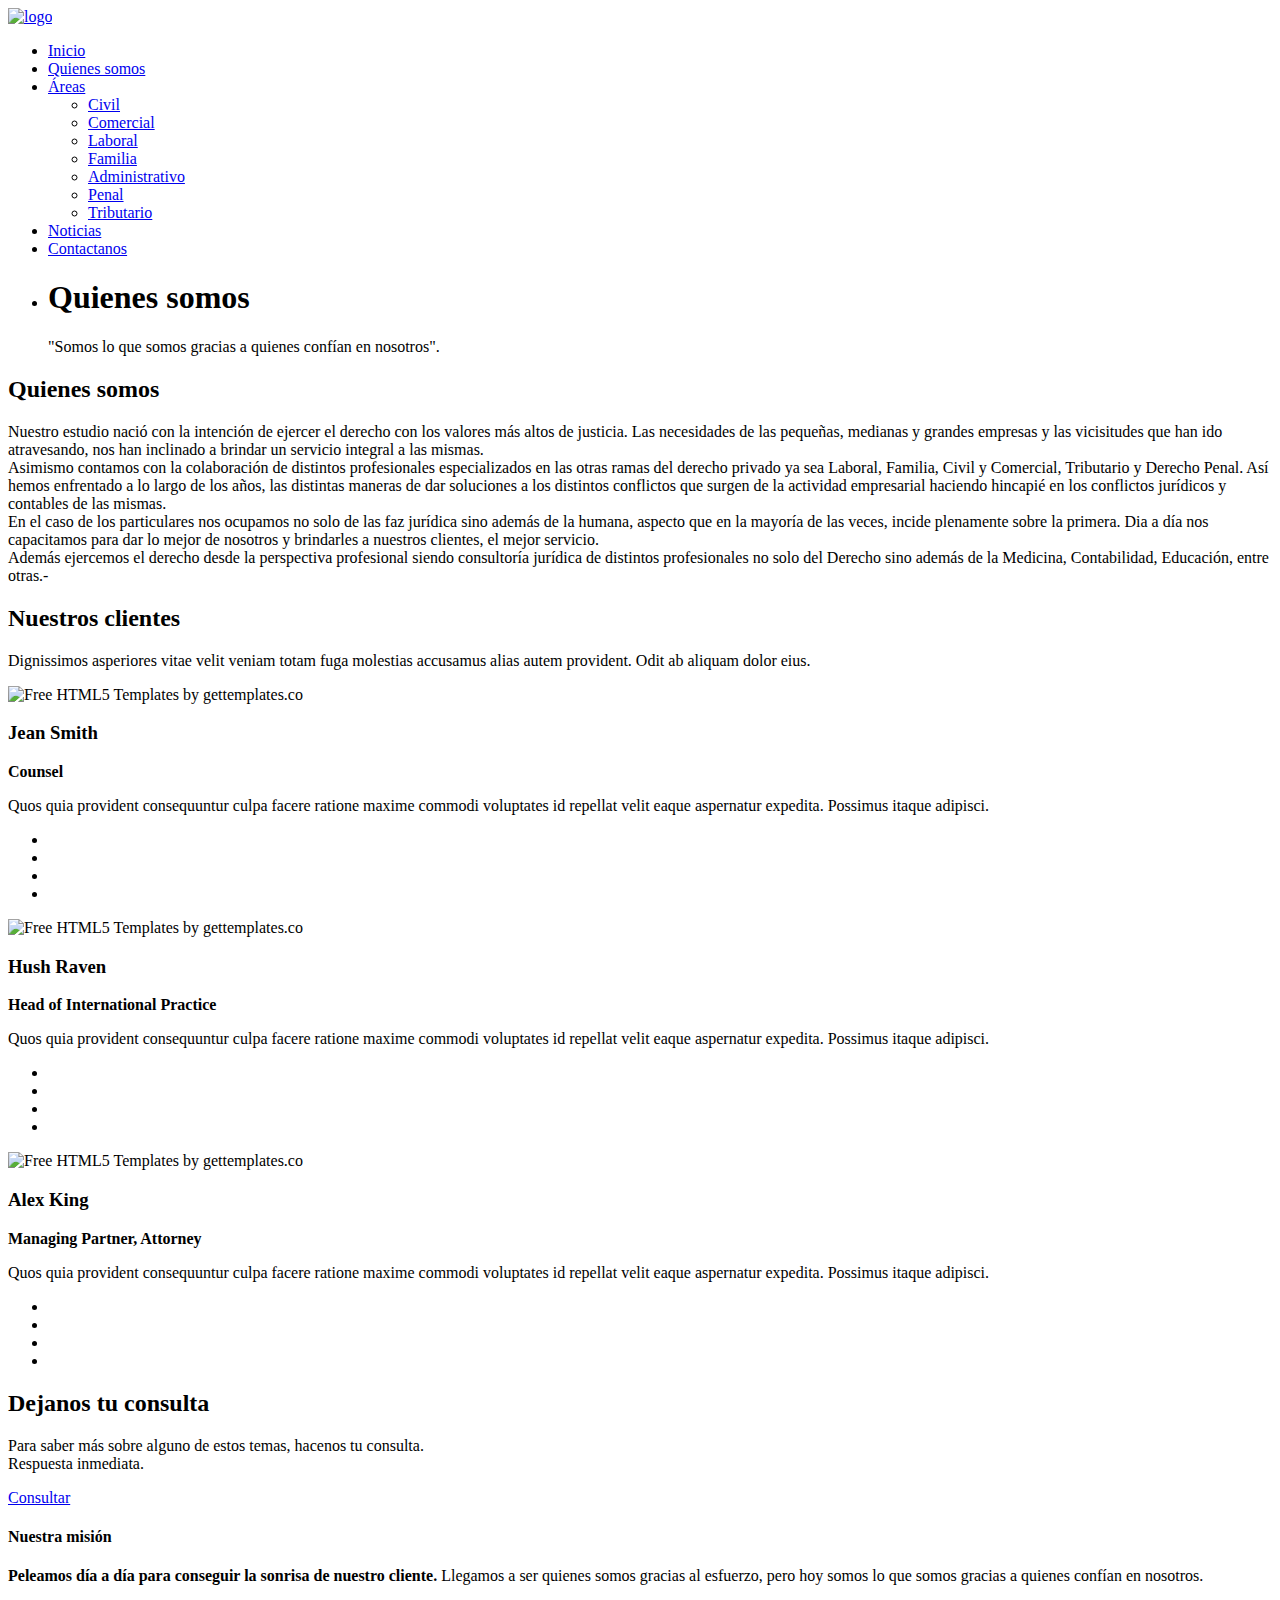
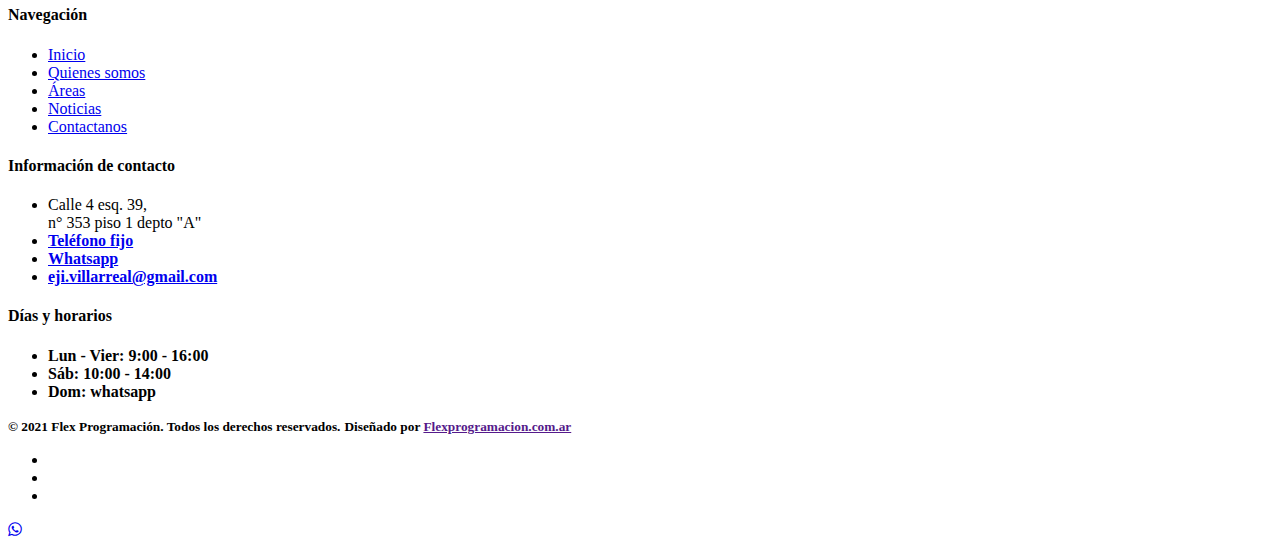
==== about.html @ 109a8a4a "Add files via upload" ====
<!DOCTYPE HTML>
<html lang="es">
	<head>
	<meta charset="utf-8">
	<meta http-equiv="X-UA-Compatible" content="IE=edge">
	<link rel="icon" href="images\logo.jpg" type="image/jpg">
	<title>EJI Villarreal</title>
	<meta name="viewport" content="width=device-width, initial-scale=1">
	<meta name="description" content="Estudio Jurídico Integral Villarreal" />
	<meta name="keywords" content="estudio, jurídico, integral, abogacía, justicia, derecho" />
	<meta property="og:image:secure_url" itemprop="image" content="https://gnfreytes.github.io/ejivillarreal/images/logo.jpg">
	<meta name="author" content="Gustavo-Freytes" />

	<!--
	//////////////////////////////////////////////////////

	FREE HTML5 TEMPLATE
	DESIGNED & DEVELOPED by FreeHTML5.co

	Website: 		http://freehtml5.co/
	Email: 			info@freehtml5.co
	Twitter: 		http://twitter.com/fh5co
	Facebook: 		https://www.facebook.com/fh5co

	//////////////////////////////////////////////////////
	 -->

  	<!-- Facebook and Twitter integration -->
	<meta property="og:title" content=""/>
	<meta property="og:image" content=""/>
	<meta property="og:url" content=""/>
	<meta property="og:site_name" content=""/>
	<meta property="og:description" content=""/>
	<meta name="twitter:title" content="" />
	<meta name="twitter:image" content="" />
	<meta name="twitter:url" content="" />
	<meta name="twitter:card" content="" />

	<link href="https://fonts.googleapis.com/css?family=Work+Sans:300,400,500,700,800" rel="stylesheet">

	<!-- Animate.css -->
	<link rel="stylesheet" href="css/animate.css">
	<!-- Icomoon Icon Fonts-->
	<link rel="stylesheet" href="css/icomoon/style.css">
	<!-- Bootstrap  -->
	<link rel="stylesheet" href="css/bootstrap.css">

	<!-- Magnific Popup -->
	<link rel="stylesheet" href="css/magnific-popup.css">

	<!-- Owl Carousel  -->
	<link rel="stylesheet" href="css/owl.carousel.min.css">
	<link rel="stylesheet" href="css/owl.theme.default.min.css">
	<!-- Flexslider  -->
	<link rel="stylesheet" href="css/flexslider.css">

	<!-- Theme style  -->
	<link rel="stylesheet" href="css/style.css">
	<!-- whatsapp Chat -->
	<link rel="stylesheet" href="https://maxcdn.bootstrapcdn.com/font-awesome/4.5.0/css/font-awesome.min.css">

	<!-- Modernizr JS -->
	<script src="js/modernizr-2.6.2.min.js"></script>
	<!-- FOR IE9 below -->
	<!--[if lt IE 9]>
	<script src="js/respond.min.js"></script>
	<![endif]-->
	</head>
	<body>

	<div class="fh5co-loader"></div>
<!--Inicio NAV -->
	<div id="page">
	<nav class="fh5co-nav" role="navigation">
		<div class="top-menu fixed-top">
			<div class="container">
				<div class="row">
					<div class="col-xs-2">
						<div id="fh5co-logo">
							<a href="index.html"><img src="images/logogif.gif" alt="logo" width="100" height="38" class="d-inline-block algin-middle"></a>
						</div>
					</div>
					<div class="col-xs-10 text-right menu-1">
						<ul>
							<li><a href="index.html">Inicio</a></li>
							<li class="active"><a href="about.html">Quienes somos</a></li>
							<li class="has-dropdown">
								<a href="practice.html">Áreas</a>
								<ul class="dropdown">
									<li><a href="#">Civil</a></li>
									<li><a href="#">Comercial</a></li>
									<li><a href="#">Laboral</a></li>
									<li><a href="#">Familia</a></li>
									<li><a href="#">Administrativo</a></li>
									<li><a href="#">Penal</a></li>
									<li><a href="#">Tributario</a></li>
								</ul>
							</li>
							<li><a href="blog.html">Noticias</a></li>
							<li><a href="contact.html">Contactanos</a></li>
						</ul>
					</div>
				</div>
			 </div>
		 </div>
	 </nav>
<!--Fin NAV -->

<!--Inicio FOTO -->
	<aside id="fh5co-hero" class="js-fullheight">
		<div class="flexslider js-fullheight">
			<ul class="slides">
		   	<li style="background-image: url(images/image10.jpg);">
		   		<div class="overlay-gradient"></div>
		   		<div class="container">
		   			<div class="col-md-10 col-md-offset-1 text-center js-fullheight slider-text">
		   				<div class="slider-text-inner desc">
		   					<h1 class="heading-section">Quienes somos</h1>
		   					<p class="fh5co-lead">"Somos lo que somos gracias a quienes confían en nosotros".</a></p>
		   				</div>
		   			</div>
		   		</div>
		   	</li>
		  	</ul>
	  	</div>
	</aside>
<!--Fin FOTO -->

<!--Inicio QUIENES SOMOS -->
	<div id="fh5co-content">
		<div class="video fh5co-video" style="background-image: url(images/recepcion2.jpg);">
			<div class="overlay"></div>
		</div>
		<div class="choose animate-box">
			<div class="fh5co-heading">
				<h2>Quienes somos</h2>
				<p>Nuestro estudio nació con la intención de ejercer el derecho con los valores más altos de justicia.
					 Las necesidades de las pequeñas, medianas y grandes empresas y las vicisitudes que han ido atravesando,
					 nos han inclinado a brindar un servicio integral a las mismas.<br> Asimismo contamos con la colaboración de
					 distintos profesionales especializados en las otras ramas del derecho privado ya sea Laboral, Familia,
					 Civil y Comercial, Tributario y Derecho Penal. Así hemos enfrentado a lo largo de los años,
					 las distintas maneras de dar soluciones a los distintos conflictos que surgen de la actividad empresarial
					 haciendo hincapié en los conflictos jurídicos y contables de las mismas.<br> En el caso de los particulares
					 nos ocupamos no solo de las faz jurídica sino además de la humana, aspecto que en la mayoría de las veces,
					 incide plenamente sobre la primera. Dia a día nos capacitamos para dar lo mejor de nosotros y brindarles
					 a nuestros clientes, el mejor servicio.<br> Además ejercemos el derecho desde la perspectiva profesional
					 siendo consultoría jurídica de distintos profesionales no solo del Derecho sino además de la Medicina,
					 Contabilidad, Educación, entre otras.-</p>
			</div>
		</div>
	</div>
<!--Fin QUIENES SOMOS -->

<!--Inicio NUESTROS CLIENTES -->
	<div id="fh5co-about" class="fh5co-bg-section">
		<div class="container">
			<div class="row animate-box">
				<div class="col-md-8 col-md-offset-2 text-center fh5co-heading">
					<h2>Nuestros clientes</h2>
					<p>Dignissimos asperiores vitae velit veniam totam fuga molestias accusamus alias autem provident. Odit ab aliquam dolor eius.</p>
				</div>
			</div>
			<div class="row">
				<div class="col-md-4 col-sm-4 text-center animate-box" data-animate-effect="fadeIn">
					<div class="fh5co-staff">
						<img src="images/user-2.jpg" alt="Free HTML5 Templates by gettemplates.co">
						<h3>Jean Smith</h3>
						<strong class="role">Counsel</strong>
						<p>Quos quia provident consequuntur culpa facere ratione maxime commodi voluptates id repellat velit eaque aspernatur expedita. Possimus itaque adipisci.</p>
						<ul class="fh5co-social-icons">
							<li><a href="#"><i class="icon-facebook"></i></a></li>
							<li><a href="#"><i class="icon-twitter"></i></a></li>
							<li><a href="#"><i class="icon-dribbble"></i></a></li>
							<li><a href="#"><i class="icon-github"></i></a></li>
						</ul>
					</div>
				</div>
				<div class="col-md-4 col-sm-4 text-center animate-box" data-animate-effect="fadeIn">
					<div class="fh5co-staff">
						<img src="images/user-2.jpg" alt="Free HTML5 Templates by gettemplates.co">
						<h3>Hush Raven</h3>
						<strong class="role">Head of International Practice</strong>
						<p>Quos quia provident consequuntur culpa facere ratione maxime commodi voluptates id repellat velit eaque aspernatur expedita. Possimus itaque adipisci.</p>
						<ul class="fh5co-social-icons">
							<li><a href="#"><i class="icon-facebook"></i></a></li>
							<li><a href="#"><i class="icon-twitter"></i></a></li>
							<li><a href="#"><i class="icon-dribbble"></i></a></li>
							<li><a href="#"><i class="icon-github"></i></a></li>
						</ul>
					</div>
				</div>
				<div class="col-md-4 col-sm-4 text-center animate-box" data-animate-effect="fadeIn">
					<div class="fh5co-staff">
						<img src="images/user-2.jpg" alt="Free HTML5 Templates by gettemplates.co">
						<h3>Alex King</h3>
						<strong class="role">Managing Partner, Attorney</strong>
						<p>Quos quia provident consequuntur culpa facere ratione maxime commodi voluptates id repellat velit eaque aspernatur expedita. Possimus itaque adipisci.</p>
						<ul class="fh5co-social-icons">
							<li><a href="#"><i class="icon-facebook"></i></a></li>
							<li><a href="#"><i class="icon-twitter"></i></a></li>
							<li><a href="#"><i class="icon-dribbble"></i></a></li>
							<li><a href="#"><i class="icon-github"></i></a></li>
						</ul>
					</div>
				</div>
			</div>
		</div>
	</div>

<!-- Inicio Consulta -->
		<div id="fh5co-started" style="background-image:url(images\recepcion2.jpg);">
			<div class="overlay"></div>
			<div class="container">
				<div class="row animate-box">
					<div class="col-md-8 col-md-offset-2 text-center fh5co-heading">
						<h2>Dejanos tu consulta</h2>
						<p>Para saber más sobre alguno de estos temas, hacenos tu consulta.<br>Respuesta inmediata.</p>
					</div>
				</div>
				<div class="row animate-box">
					<div class="col-md-8 col-md-offset-2 text-center">
						<p><a href="contact.html" class="btn btn-default btn-lg">Consultar</a></p>
					</div>
				</div>
			</div>
		</div>
<!-- Fin Consulta -->

	<!-- Inicio FOOTER -->
		<footer id="fh5co-footer" role="contentinfo">
			<div class="container">
				<div class="row row-pb-md">
					<div class="col-md-3 fh5co-widget">
						<h4>Nuestra misión</h4>
						<p><b>Peleamos día a día para conseguir la sonrisa de nuestro cliente.</b> Llegamos a ser quienes somos gracias al
							 esfuerzo, pero hoy somos lo que somos gracias a quienes confían en nosotros.</p>
					</div>
					<div class="col-md-3 col-md-push-1">
						<h4>Navegación</h4>
						<ul class="fh5co-footer-links">
							<li><a href="index.html">Inicio</a></li>
							<li><a href="about.html">Quienes somos</a>
							<li><a href="practice.html">Áreas</a></li>
							<li><a href="blog.html">Noticias</a></li>
							<li><a href="contact.html">Contactanos</a></li>
						</ul>
					</div>

					<div class="col-md-3 col-md-push-1">
						<h4>Información de contacto</h4>
						<ul class="fh5co-footer-links">
							<li>Calle 4 esq. 39, <br> n° 353 piso 1 depto "A"</li>
							<li><a href="tel://2214212313"><b>Teléfono fijo</a></li>
							<li><a href="https://api.whatsapp.com/send?phone=+5492214887107"><b>Whatsapp</a></li>
							<li><a href="mailto:eji.villarreal@gmail.com">eji.villarreal@gmail.com</a></li>
						</ul>
					</div>

					<div class="col-md-3 col-md-push-1">
						<h4>Días y horarios</h4>
						<ul class="fh5co-footer-links">
							<li>Lun - Vier: 9:00 - 16:00</li>
							<li>Sáb: 10:00 - 14:00</li>
							<li>Dom: whatsapp</li>
						</ul>
					</div>

				</div>

				<div class="row copyright">
					<div class="col-md-12 text-center">
						<p>
							<small class="block">&copy; 2021 Flex Programación. Todos los derechos reservados.</small>
							<small class="block">Diseñado por <a href="" target="_blank">Flexprogramacion.com.ar</a></small>
						</p>
						<p>
							<ul class="fh5co-social-icons">
								<li><a href="#"><i class="icon-instagram"></i></a></li>
								<li><a href="#"><i class="icon-facebook"></i></a></li>
								<li><a href="#"><i class="icon-linkedin"></i></a></li>
							</ul>
						</p>
					</div>
				</div>

			</div>
		</footer>
	<!-- Fin FOOTER -->
	</div>

<!-- Inicio BOTONES -->
	<div class="gototop js-top">
		<a href="https://wa.me/5492214887107" class="whatsapp_float" target="_blank"> <i class="fa fa-whatsapp whatsapp-icon"></i></a>
	</div>
	<div class="gototop js-top">
		<a href="#" class="js-gotop"><i class="icon-arrow-up"></i></a>
	</div>
<!-- Fin BOTONES -->

	<!-- jQuery -->
	<script src="js/jquery.min.js"></script>
	<!-- jQuery Easing -->
	<script src="js/jquery.easing.1.3.js"></script>
	<!-- Bootstrap -->
	<script src="js/bootstrap.min.js"></script>
	<!-- Waypoints -->
	<script src="js/jquery.waypoints.min.js"></script>
	<!-- Stellar Parallax -->
	<script src="js/jquery.stellar.min.js"></script>
	<!-- Carousel -->
	<script src="js/owl.carousel.min.js"></script>
	<!-- Flexslider -->
	<script src="js/jquery.flexslider-min.js"></script>
	<!-- countTo -->
	<script src="js/jquery.countTo.js"></script>
	<!-- Magnific Popup -->
	<script src="js/jquery.magnific-popup.min.js"></script>
	<script src="js/magnific-popup-options.js"></script>
	<!-- Main -->
	<script src="js/main.js"></script>

	</body>
</html>
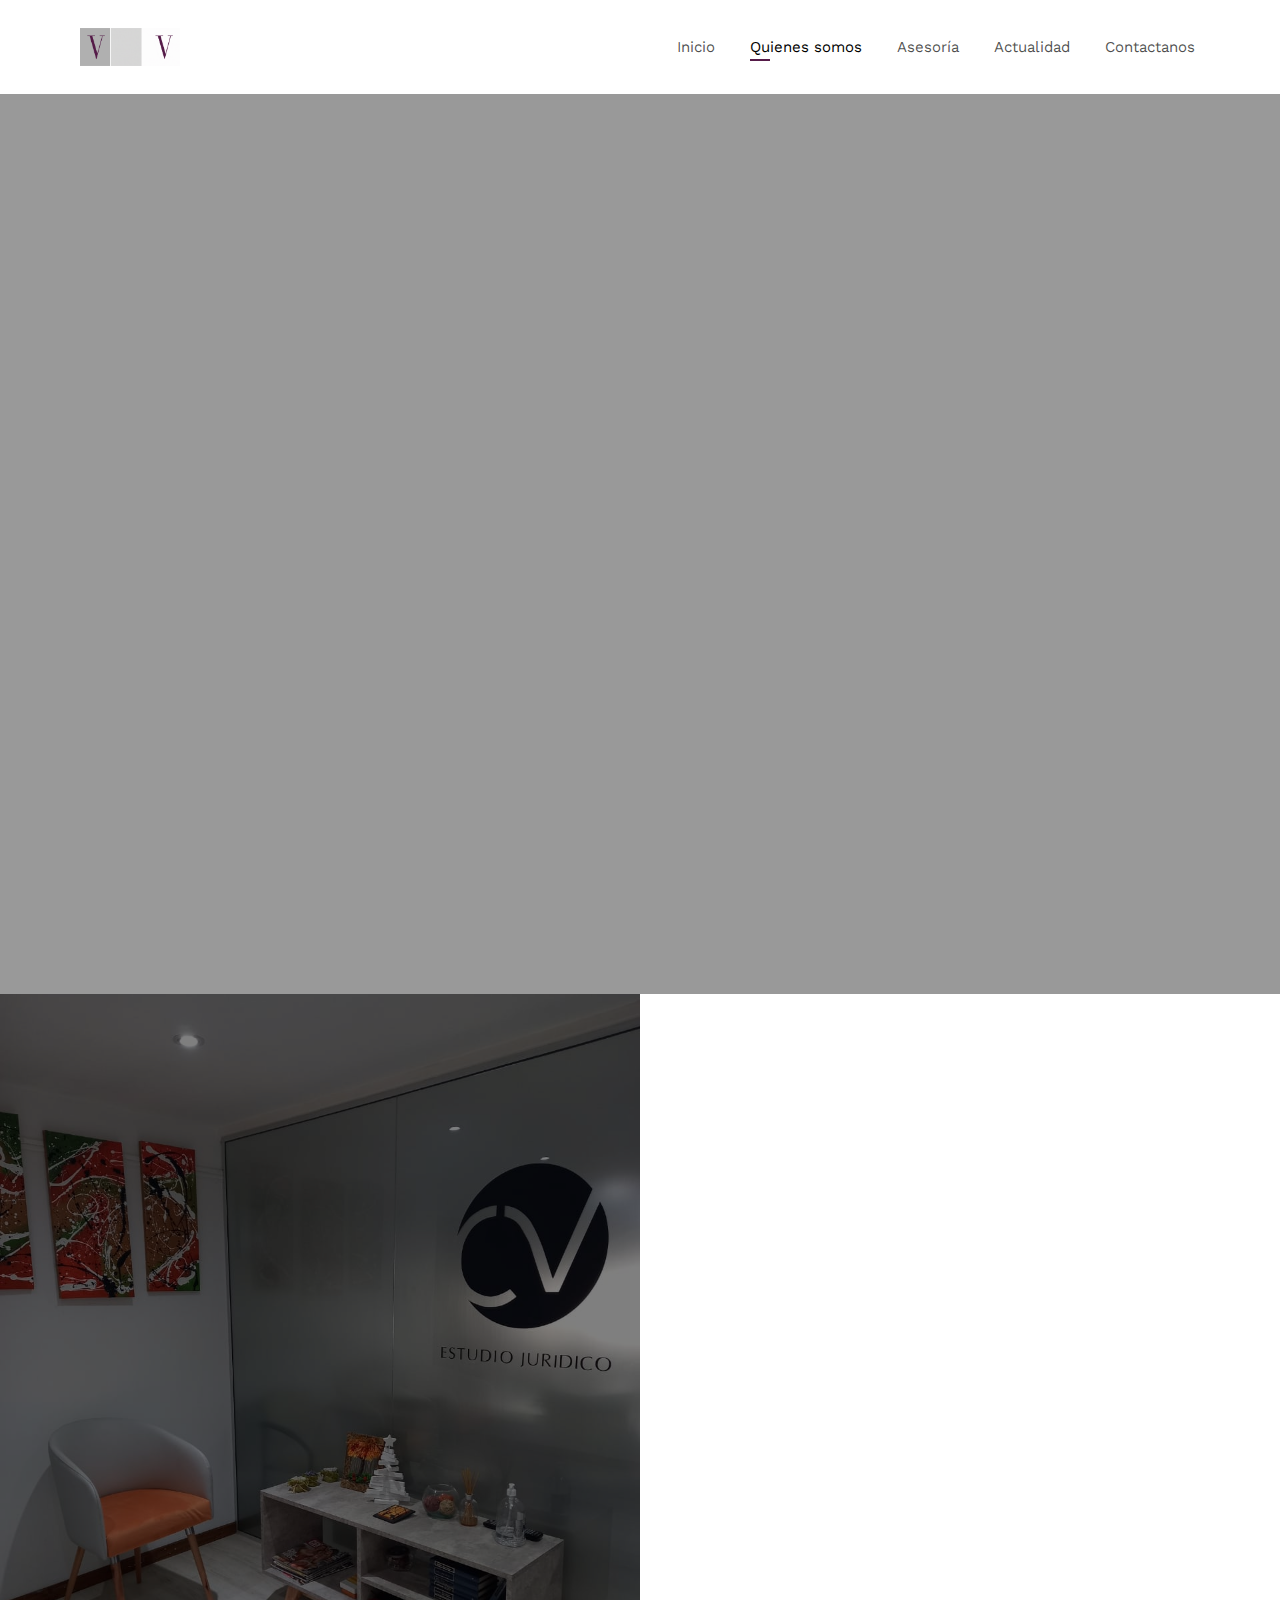
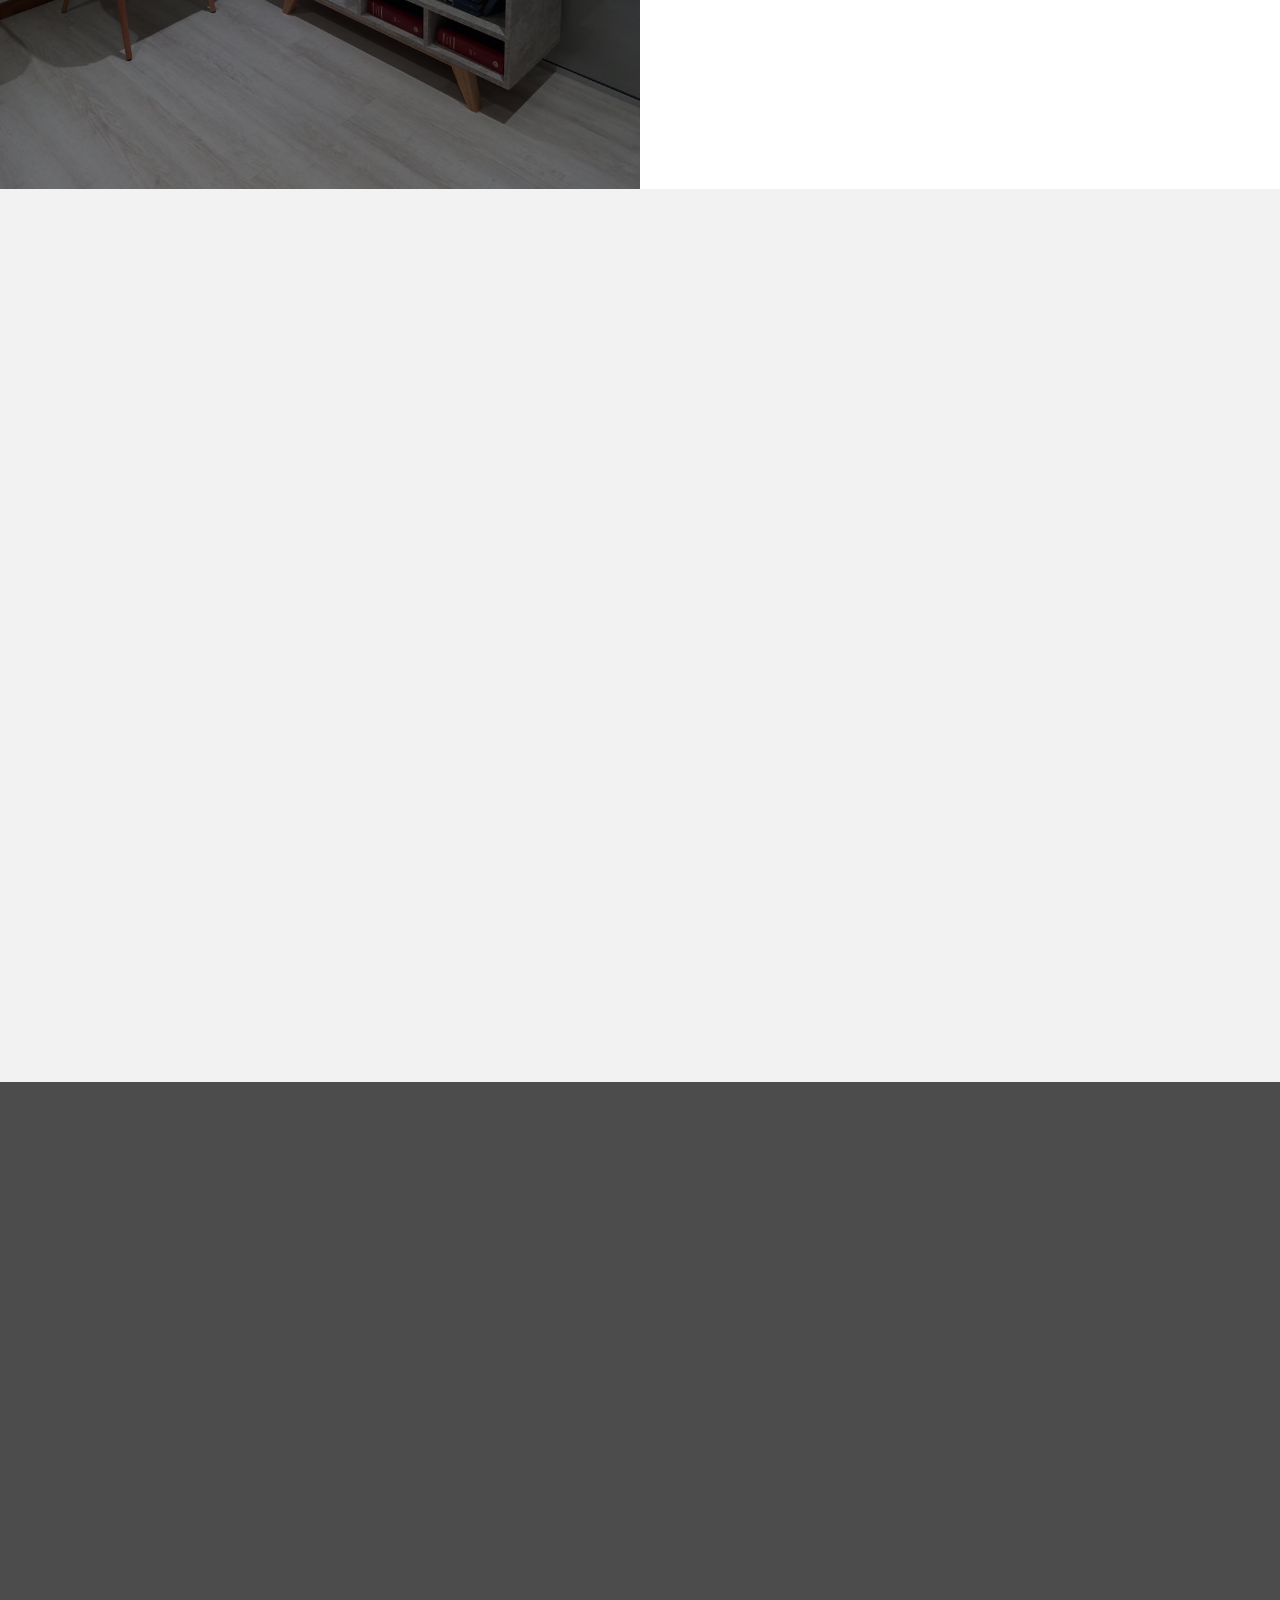
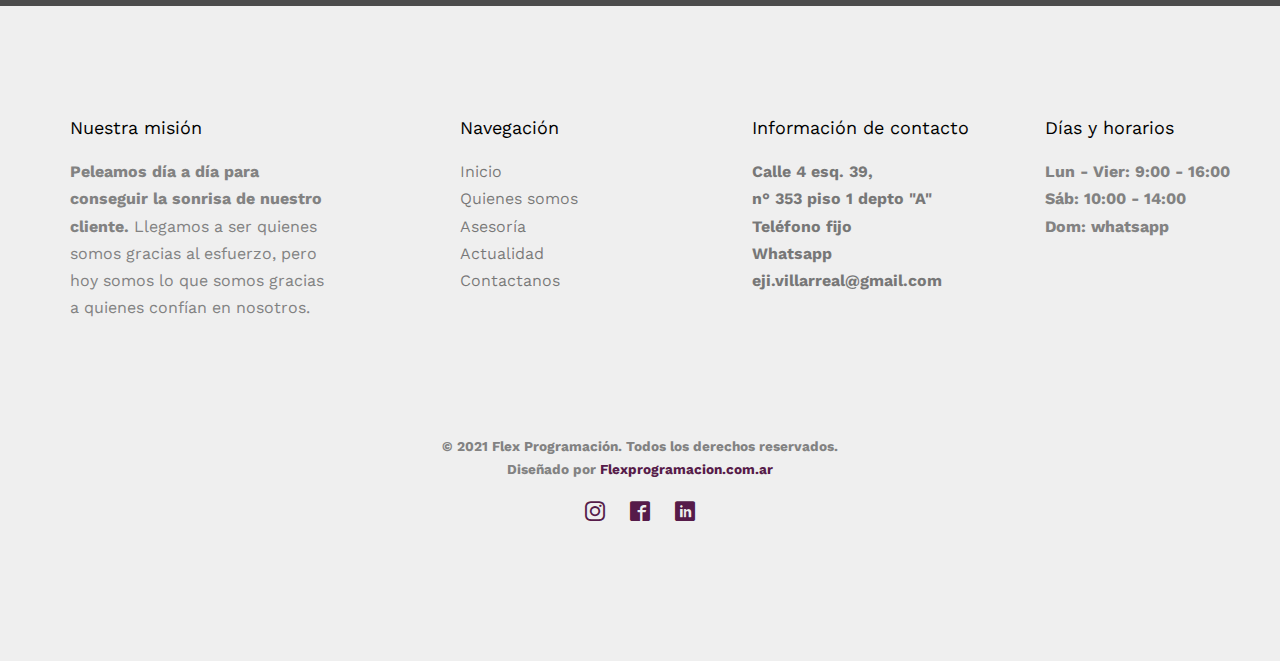
==== commit ba618958: "Add files via upload" ====
--- a/about.html
+++ b/about.html
@@ -7,23 +7,9 @@
 	<title>EJI Villarreal</title>
 	<meta name="viewport" content="width=device-width, initial-scale=1">
 	<meta name="description" content="Estudio Jurídico Integral Villarreal" />
-	<meta name="keywords" content="estudio, jurídico, integral, abogacía, justicia, derecho" />
+	<meta name="keywords" content="estudio, jurídico, integral, abogacia, justicia, derecho, juicio" />
 	<meta property="og:image:secure_url" itemprop="image" content="https://gnfreytes.github.io/ejivillarreal/images/logo.jpg">
 	<meta name="author" content="Gustavo-Freytes" />
-
-	<!--
-	//////////////////////////////////////////////////////
-
-	FREE HTML5 TEMPLATE
-	DESIGNED & DEVELOPED by FreeHTML5.co
-
-	Website: 		http://freehtml5.co/
-	Email: 			info@freehtml5.co
-	Twitter: 		http://twitter.com/fh5co
-	Facebook: 		https://www.facebook.com/fh5co
-
-	//////////////////////////////////////////////////////
-	 -->
 
   	<!-- Facebook and Twitter integration -->
 	<meta property="og:title" content=""/>
@@ -77,7 +63,7 @@
 				<div class="row">
 					<div class="col-xs-2">
 						<div id="fh5co-logo">
-							<a href="index.html"><img src="images/logogif.gif" alt="logo" width="100" height="38" class="d-inline-block algin-middle"></a>
+							<a href="index.html"><img src="images/logogif.gif" alt="estudio juridico integral villarreal" width="100" height="38" class="d-inline-block algin-middle"></a>
 						</div>
 					</div>
 					<div class="col-xs-10 text-right menu-1">
@@ -85,7 +71,7 @@
 							<li><a href="index.html">Inicio</a></li>
 							<li class="active"><a href="about.html">Quienes somos</a></li>
 							<li class="has-dropdown">
-								<a href="practice.html">Áreas</a>
+								<a href="practice.html">Asesoría</a>
 								<ul class="dropdown">
 									<li><a href="#">Civil</a></li>
 									<li><a href="#">Comercial</a></li>
@@ -96,7 +82,7 @@
 									<li><a href="#">Tributario</a></li>
 								</ul>
 							</li>
-							<li><a href="blog.html">Noticias</a></li>
+							<li><a href="blog.html">Actualidad</a></li>
 							<li><a href="contact.html">Contactanos</a></li>
 						</ul>
 					</div>
@@ -110,13 +96,13 @@
 	<aside id="fh5co-hero" class="js-fullheight">
 		<div class="flexslider js-fullheight">
 			<ul class="slides">
-		   	<li style="background-image: url(images/image10.jpg);">
+		   	<li style="background-image: url(images/logosecciones.gif);">
 		   		<div class="overlay-gradient"></div>
 		   		<div class="container">
 		   			<div class="col-md-10 col-md-offset-1 text-center js-fullheight slider-text">
 		   				<div class="slider-text-inner desc">
-		   					<h1 class="heading-section">Quienes somos</h1>
-		   					<p class="fh5co-lead">"Somos lo que somos gracias a quienes confían en nosotros".</a></p>
+		   					<h2 class="heading-section"><a>Quienes somos</a></h2>
+		   					<p class="fh5co-lead">"Somos lo que somos gracias a <a target="_blank"> quienes confían en nosotros".</a></p>
 		   				</div>
 		   			</div>
 		   		</div>
@@ -156,51 +142,35 @@
 		<div class="container">
 			<div class="row animate-box">
 				<div class="col-md-8 col-md-offset-2 text-center fh5co-heading">
-					<h2>Nuestros clientes</h2>
-					<p>Dignissimos asperiores vitae velit veniam totam fuga molestias accusamus alias autem provident. Odit ab aliquam dolor eius.</p>
+					<h2>Nuestra oficina</h2>
+					<p>Ubicada en la <a href="https://goo.gl/maps/TqxLj8jyQN9KVodB8"><b>calle 4 esq. 39, n° 353 piso 1 depto "A"</b></a>
+						 seguir con alguna descripcion basica del estudio.
+					</p>
 				</div>
 			</div>
 			<div class="row">
 				<div class="col-md-4 col-sm-4 text-center animate-box" data-animate-effect="fadeIn">
 					<div class="fh5co-staff">
-						<img src="images/user-2.jpg" alt="Free HTML5 Templates by gettemplates.co">
-						<h3>Jean Smith</h3>
+						<img src="images/image102.jpg" alt="recepcion estudio juridico integral derecho abogacia">
+						<h3>Recepción</h3>
 						<strong class="role">Counsel</strong>
 						<p>Quos quia provident consequuntur culpa facere ratione maxime commodi voluptates id repellat velit eaque aspernatur expedita. Possimus itaque adipisci.</p>
-						<ul class="fh5co-social-icons">
-							<li><a href="#"><i class="icon-facebook"></i></a></li>
-							<li><a href="#"><i class="icon-twitter"></i></a></li>
-							<li><a href="#"><i class="icon-dribbble"></i></a></li>
-							<li><a href="#"><i class="icon-github"></i></a></li>
-						</ul>
+					</div>
+				</div>
+				<div class="col-md-4 col-sm-4 text-center animate-box" data-animate-effect="fadeIn">
+					<div class="fh5co-staff">
+						<img src="images/image32.jpg" alt="Free HTML5 Templates by gettemplates.co">
+						<h3>Sala de reuniones</h3>
+						<strong class="role">Head of International Practice</strong>
+						<p>Quos quia provident consequuntur culpa facere ratione maxime commodi voluptates id repellat velit eaque aspernatur expedita. Possimus itaque adipisci.</p>
 					</div>
 				</div>
 				<div class="col-md-4 col-sm-4 text-center animate-box" data-animate-effect="fadeIn">
 					<div class="fh5co-staff">
 						<img src="images/user-2.jpg" alt="Free HTML5 Templates by gettemplates.co">
-						<h3>Hush Raven</h3>
-						<strong class="role">Head of International Practice</strong>
-						<p>Quos quia provident consequuntur culpa facere ratione maxime commodi voluptates id repellat velit eaque aspernatur expedita. Possimus itaque adipisci.</p>
-						<ul class="fh5co-social-icons">
-							<li><a href="#"><i class="icon-facebook"></i></a></li>
-							<li><a href="#"><i class="icon-twitter"></i></a></li>
-							<li><a href="#"><i class="icon-dribbble"></i></a></li>
-							<li><a href="#"><i class="icon-github"></i></a></li>
-						</ul>
-					</div>
-				</div>
-				<div class="col-md-4 col-sm-4 text-center animate-box" data-animate-effect="fadeIn">
-					<div class="fh5co-staff">
-						<img src="images/user-2.jpg" alt="Free HTML5 Templates by gettemplates.co">
-						<h3>Alex King</h3>
+						<h3>Despacho</h3>
 						<strong class="role">Managing Partner, Attorney</strong>
 						<p>Quos quia provident consequuntur culpa facere ratione maxime commodi voluptates id repellat velit eaque aspernatur expedita. Possimus itaque adipisci.</p>
-						<ul class="fh5co-social-icons">
-							<li><a href="#"><i class="icon-facebook"></i></a></li>
-							<li><a href="#"><i class="icon-twitter"></i></a></li>
-							<li><a href="#"><i class="icon-dribbble"></i></a></li>
-							<li><a href="#"><i class="icon-github"></i></a></li>
-						</ul>
 					</div>
 				</div>
 			</div>
@@ -226,66 +196,66 @@
 		</div>
 <!-- Fin Consulta -->
 
-	<!-- Inicio FOOTER -->
-		<footer id="fh5co-footer" role="contentinfo">
-			<div class="container">
-				<div class="row row-pb-md">
-					<div class="col-md-3 fh5co-widget">
-						<h4>Nuestra misión</h4>
-						<p><b>Peleamos día a día para conseguir la sonrisa de nuestro cliente.</b> Llegamos a ser quienes somos gracias al
-							 esfuerzo, pero hoy somos lo que somos gracias a quienes confían en nosotros.</p>
-					</div>
-					<div class="col-md-3 col-md-push-1">
-						<h4>Navegación</h4>
-						<ul class="fh5co-footer-links">
-							<li><a href="index.html">Inicio</a></li>
-							<li><a href="about.html">Quienes somos</a>
-							<li><a href="practice.html">Áreas</a></li>
-							<li><a href="blog.html">Noticias</a></li>
-							<li><a href="contact.html">Contactanos</a></li>
+<!-- Inicio FOOTER -->
+	<footer id="fh5co-footer" role="contentinfo">
+		<div class="container">
+			<div class="row row-pb-md">
+				<div class="col-md-3 fh5co-widget">
+					<h4>Nuestra misión</h4>
+					<p><b>Peleamos día a día para conseguir la sonrisa de nuestro cliente.</b> Llegamos a ser quienes somos gracias al
+						 esfuerzo, pero hoy somos lo que somos gracias a quienes confían en nosotros.</p>
+				</div>
+				<div class="col-md-3 col-md-push-1">
+					<h4>Navegación</h4>
+					<ul class="fh5co-footer-links">
+						<li><a href="#">Inicio</a></li>
+						<li><a href="about.html">Quienes somos</a>
+						<li><a href="practice.html">Asesoría</a></li>
+						<li><a href="blog.html">Actualidad</a></li>
+						<li><a href="contact.html">Contactanos</a></li>
+					</ul>
+				</div>
+
+				<div class="col-md-3 col-md-push-1">
+					<h4>Información de contacto</h4>
+					<ul class="fh5co-footer-links">
+						<li><a href="https://goo.gl/maps/TqxLj8jyQN9KVodB8"><b>Calle 4 esq. 39, <br> n° 353 piso 1 depto "A"</b></li>
+						<li><a href="tel://2214212313"><b>Teléfono fijo</a></li>
+						<li><a href="https://api.whatsapp.com/send?phone=+5492214887107"><b>Whatsapp</a></li>
+						<li><a href="mailto:eji.villarreal@gmail.com">eji.villarreal@gmail.com</a></li>
+					</ul>
+				</div>
+
+				<div class="col-md-3 col-md-push-1">
+					<h4>Días y horarios</h4>
+					<ul class="fh5co-footer-links">
+						<li>Lun - Vier: 9:00 - 16:00</li>
+						<li>Sáb: 10:00 - 14:00</li>
+						<li>Dom: whatsapp</li>
+					</ul>
+				</div>
+
+			</div>
+
+			<div class="row copyright">
+				<div class="col-md-12 text-center">
+					<p>
+						<small class="block">&copy; 2021 Flex Programación. Todos los derechos reservados.</small>
+						<small class="block">Diseñado por <a href="" target="_blank">Flexprogramacion.com.ar</a></small>
+					</p>
+					<p>
+						<ul class="fh5co-social-icons">
+							<li><a href="#"><i class="icon-instagram"></i></a></li>
+							<li><a href="#"><i class="icon-facebook2"></i></a></li>
+							<li><a href="#"><i class="icon-linkedin1"></i></a></li>
 						</ul>
-					</div>
-
-					<div class="col-md-3 col-md-push-1">
-						<h4>Información de contacto</h4>
-						<ul class="fh5co-footer-links">
-							<li>Calle 4 esq. 39, <br> n° 353 piso 1 depto "A"</li>
-							<li><a href="tel://2214212313"><b>Teléfono fijo</a></li>
-							<li><a href="https://api.whatsapp.com/send?phone=+5492214887107"><b>Whatsapp</a></li>
-							<li><a href="mailto:eji.villarreal@gmail.com">eji.villarreal@gmail.com</a></li>
-						</ul>
-					</div>
-
-					<div class="col-md-3 col-md-push-1">
-						<h4>Días y horarios</h4>
-						<ul class="fh5co-footer-links">
-							<li>Lun - Vier: 9:00 - 16:00</li>
-							<li>Sáb: 10:00 - 14:00</li>
-							<li>Dom: whatsapp</li>
-						</ul>
-					</div>
-
-				</div>
-
-				<div class="row copyright">
-					<div class="col-md-12 text-center">
-						<p>
-							<small class="block">&copy; 2021 Flex Programación. Todos los derechos reservados.</small>
-							<small class="block">Diseñado por <a href="" target="_blank">Flexprogramacion.com.ar</a></small>
-						</p>
-						<p>
-							<ul class="fh5co-social-icons">
-								<li><a href="#"><i class="icon-instagram"></i></a></li>
-								<li><a href="#"><i class="icon-facebook"></i></a></li>
-								<li><a href="#"><i class="icon-linkedin"></i></a></li>
-							</ul>
-						</p>
-					</div>
-				</div>
-
-			</div>
-		</footer>
-	<!-- Fin FOOTER -->
+					</p>
+				</div>
+			</div>
+
+		</div>
+	</footer>
+<!-- Fin FOOTER -->
 	</div>
 
 <!-- Inicio BOTONES -->
--- a/css/icomoon/style.css
+++ b/css/icomoon/style.css
@@ -0,0 +1,256 @@
+@font-face {
+  font-family: 'icomoon';
+  src:  url('fonts/icomoon.eot?b28sgd');
+  src:  url('fonts/icomoon.eot?b28sgd#iefix') format('embedded-opentype'),
+    url('fonts/icomoon.ttf?b28sgd') format('truetype'),
+    url('fonts/icomoon.woff?b28sgd') format('woff'),
+    url('fonts/icomoon.svg?b28sgd#icomoon') format('svg');
+  font-weight: normal;
+  font-style: normal;
+  font-display: block;
+}
+
+[class^="icon-"], [class*=" icon-"] {
+  /* use !important to prevent issues with browser extensions that change fonts */
+  font-family: 'icomoon' !important;
+  speak: never;
+  font-style: normal;
+  font-weight: normal;
+  font-variant: normal;
+  text-transform: none;
+  line-height: 1;
+
+  /* Better Font Rendering =========== */
+  -webkit-font-smoothing: antialiased;
+  -moz-osx-font-smoothing: grayscale;
+}
+
+.icon-document-edit:before {
+  content: "\e912";
+}
+.icon-documents:before {
+  content: "\e913";
+}
+.icon-files:before {
+  content: "\e913";
+}
+.icon-papers:before {
+  content: "\e913";
+}
+.icon-gmail:before {
+  content: "\e903";
+  color: #d14836;
+}
+.icon-family_restroom:before {
+  content: "\e904";
+}
+.icon-mail:before {
+  content: "\e901";
+}
+.icon-file-text:before {
+  content: "\e914";
+}
+.icon-user-md:before {
+  content: "\e915";
+}
+.icon-group:before {
+  content: "\e916";
+}
+.icon-users:before {
+  content: "\e916";
+}
+.icon-balance-scale:before {
+  content: "\e905";
+}
+.icon-handshake-o:before {
+  content: "\e906";
+}
+.icon-envelope-o:before {
+  content: "\e900";
+}
+.icon-library1:before {
+  content: "\e919";
+}
+.icon-books:before {
+  content: "\e91a";
+}
+.icon-profile:before {
+  content: "\e917";
+}
+.icon-file:before {
+  content: "\e917";
+}
+.icon-document:before {
+  content: "\e917";
+}
+.icon-page:before {
+  content: "\e917";
+}
+.icon-user:before {
+  content: "\e917";
+}
+.icon-paper:before {
+  content: "\e917";
+}
+.icon-file-text1:before {
+  content: "\e918";
+}
+.icon-file1:before {
+  content: "\e918";
+}
+.icon-document1:before {
+  content: "\e918";
+}
+.icon-list:before {
+  content: "\e918";
+}
+.icon-paper2:before {
+  content: "\e918";
+}
+.icon-eye:before {
+  content: "\e911";
+}
+.icon-views:before {
+  content: "\e911";
+}
+.icon-vision:before {
+  content: "\e911";
+}
+.icon-visit:before {
+  content: "\e911";
+}
+.icon-credit-card:before {
+  content: "\e907";
+}
+.icon-money:before {
+  content: "\e907";
+}
+.icon-payment:before {
+  content: "\e907";
+}
+.icon-ecommerce:before {
+  content: "\e907";
+}
+.icon-cart:before {
+  content: "\e908";
+}
+.icon-purchase:before {
+  content: "\e908";
+}
+.icon-ecommerce1:before {
+  content: "\e908";
+}
+.icon-shopping:before {
+  content: "\e908";
+}
+.icon-linkedin:before {
+  content: "\e909";
+}
+.icon-linkedin1:before {
+  content: "\e90a";
+}
+.icon-newspaper:before {
+  content: "\e90b";
+}
+.icon-news:before {
+  content: "\e90b";
+}
+.icon-paper1:before {
+  content: "\e90b";
+}
+.icon-library:before {
+  content: "\e90c";
+}
+.icon-bank:before {
+  content: "\e90c";
+}
+.icon-building:before {
+  content: "\e90c";
+}
+.icon-user-tie:before {
+  content: "\e90d";
+}
+.icon-user1:before {
+  content: "\e90d";
+}
+.icon-user-employee:before {
+  content: "\e90d";
+}
+.icon-profile1:before {
+  content: "\e90d";
+}
+.icon-avatar:before {
+  content: "\e90d";
+}
+.icon-person:before {
+  content: "\e90d";
+}
+.icon-member:before {
+  content: "\e90d";
+}
+.icon-job:before {
+  content: "\e90d";
+}
+.icon-official:before {
+  content: "\e90d";
+}
+.icon-briefcase:before {
+  content: "\e90e";
+}
+.icon-portfolio:before {
+  content: "\e90e";
+}
+.icon-suitcase:before {
+  content: "\e90e";
+}
+.icon-work:before {
+  content: "\e90e";
+}
+.icon-job1:before {
+  content: "\e90e";
+}
+.icon-employee:before {
+  content: "\e90e";
+}
+.icon-home:before {
+  content: "\e90f";
+}
+.icon-hammer:before {
+  content: "\e910";
+}
+.icon-gavel:before {
+  content: "\e910";
+}
+.icon-rules:before {
+  content: "\e910";
+}
+.icon-justice:before {
+  content: "\e910";
+}
+.icon-legal:before {
+  content: "\e910";
+}
+.icon-arrow-up:before {
+  content: "\e902";
+}
+.icon-phone:before {
+  content: "\e942";
+}
+.icon-location:before {
+  content: "\e947";
+}
+.icon-search:before {
+  content: "\e986";
+}
+.icon-facebook2:before {
+  content: "\ea91";
+}
+.icon-instagram:before {
+  content: "\ea92";
+}
+.icon-whatsapp:before {
+  content: "\ea93";
+}
+.icon-twitter:before {
+  content: "\ea96";
+}
--- a/css/style.css
+++ b/css/style.css
@@ -0,0 +1,1540 @@
+@font-face {
+  font-family: 'icomoon';
+  src: url("../fonts/icomoon/icomoon.eot?srf3rx");
+  src: url("../fonts/icomoon/icomoon.eot?srf3rx#iefix") format("embedded-opentype"), url("../fonts/icomoon/icomoon.ttf?srf3rx") format("truetype"), url("../fonts/icomoon/icomoon.woff?srf3rx") format("woff"), url("../fonts/icomoon/icomoon.svg?srf3rx#icomoon") format("svg");
+  font-weight: normal;
+  font-style: normal;
+}
+/* =======================================================
+*
+* 	Template Style
+*
+* ======================================================= */
+body {
+  font-family: "Work Sans", Arial, sans-serif;
+  font-weight: 400;
+  font-size: 16px;
+  line-height: 1.7;
+  color: #828282;
+  background: #fff;
+}
+
+#page {
+  position: relative;
+  overflow-x: hidden;
+  width: 100%;
+  height: 100%;
+  -webkit-transition: 0.5s;
+  -o-transition: 0.5s;
+  transition: 0.5s;
+}
+.offcanvas #page {
+  overflow: hidden;
+  position: absolute;
+}
+.offcanvas #page:after {
+  -webkit-transition: 2s;
+  -o-transition: 2s;
+  transition: 2s;
+  position: absolute;
+  top: 0;
+  right: 0;
+  bottom: 0;
+  left: 0;
+  z-index: 101;
+  background: rgba(0, 0, 0, 0.7);
+  content: "";
+}
+
+a {
+  color: #561B49;
+  -webkit-transition: 0.5s;
+  -o-transition: 0.5s;
+  transition: 0.5s;
+}
+a:hover, a:active, a:focus {
+  color: #561B49;
+  outline: none;
+  text-decoration: none;
+}
+
+p {
+  margin-bottom: 20px;
+}
+
+h1, h2, h3, h4, h5, h6, figure {
+  color: #000;
+  font-family: "Work Sans", Arial, sans-serif;
+  font-weight: 400;
+  margin: 0 0 20px 0;
+}
+
+::-webkit-selection {
+  color: #fff;
+  background: #F95959;
+}
+
+::-moz-selection {
+  color: #fff;
+  background: #F95959;
+}
+
+::selection {
+  color: #fff;
+  background: #4A2343;
+}
+
+.fh5co-nav .top-menu {
+  padding: 28px 0;
+}
+.fh5co-nav #fh5co-logo {
+  font-size: 20px;
+  margin: 0;
+  padding: 0;
+  text-transform: uppercase;
+  font-weight: bold;
+  font-weight: 700;
+  font-family: "Work Sans", Arial, sans-serif;
+}
+.fh5co-nav #fh5co-logo a span {
+  color: #561B49;
+}
+.fh5co-nav a {
+  padding: 5px 10px;
+  color: #000;
+}
+@media screen and (max-width: 768px) {
+  .fh5co-nav .menu-1 {
+    display: none;
+  }
+}
+.fh5co-nav ul {
+  padding: 0;
+  margin: 5px 0 0 0;
+}
+.fh5co-nav ul li {
+  padding: 0;
+  margin: 0;
+  list-style: none;
+  display: inline;
+}
+.fh5co-nav ul li a {
+  font-size: 15px;
+  padding: 30px 15px;
+  color: rgba(0, 0, 0, 0.7);
+  -webkit-transition: 0.5s;
+  -o-transition: 0.5s;
+  transition: 0.5s;
+}
+.fh5co-nav ul li a:hover, .fh5co-nav ul li a:focus, .fh5co-nav ul li a:active {
+  color: black;
+}
+.fh5co-nav ul li.has-dropdown {
+  position: relative;
+}
+.fh5co-nav ul li.has-dropdown .dropdown {
+  width: 140px;
+  -webkit-box-shadow: 0px 14px 33px -9px rgba(0, 0, 0, 0.75);
+  -moz-box-shadow: 0px 14px 33px -9px rgba(0, 0, 0, 0.75);
+  box-shadow: 0px 14px 33px -9px rgba(0, 0, 0, 0.75);
+  z-index: 1002;
+  visibility: hidden;
+  opacity: 0;
+  position: absolute;
+  top: 40px;
+  left: 0;
+  text-align: left;
+  background: #000;
+  padding: 20px;
+  -webkit-border-radius: 4px;
+  -moz-border-radius: 4px;
+  -ms-border-radius: 4px;
+  border-radius: 4px;
+  -webkit-transition: 0s;
+  -o-transition: 0s;
+  transition: 0s;
+}
+.fh5co-nav ul li.has-dropdown .dropdown:before {
+  bottom: 100%;
+  left: 40px;
+  border: solid transparent;
+  content: " ";
+  height: 0;
+  width: 0;
+  position: absolute;
+  pointer-events: none;
+  border-bottom-color: #000;
+  border-width: 8px;
+  margin-left: -8px;
+}
+.fh5co-nav ul li.has-dropdown .dropdown li {
+  display: block;
+  margin-bottom: 7px;
+}
+.fh5co-nav ul li.has-dropdown .dropdown li:last-child {
+  margin-bottom: 0;
+}
+.fh5co-nav ul li.has-dropdown .dropdown li a {
+  padding: 2px 0;
+  display: block;
+  color: #999999;
+  line-height: 1.2;
+  text-transform: none;
+  font-size: 13px;
+  letter-spacing: 0;
+}
+.fh5co-nav ul li.has-dropdown .dropdown li a:hover {
+  color: #fff;
+}
+.fh5co-nav ul li.has-dropdown:hover a, .fh5co-nav ul li.has-dropdown:focus a {
+  color: #000;
+}
+.fh5co-nav ul li.btn-cta a {
+  padding: 30px 0px !important;
+  color: #fff;
+}
+.fh5co-nav ul li.btn-cta a span {
+  background: #561B49;
+  padding: 4px 10px;
+  display: -moz-inline-stack;
+  display: inline-block;
+  zoom: 1;
+  *display: inline;
+  -webkit-transition: 0.3s;
+  -o-transition: 0.3s;
+  transition: 0.3s;
+  -webkit-border-radius: 100px;
+  -moz-border-radius: 100px;
+  -ms-border-radius: 100px;
+  border-radius: 100px;
+}
+.fh5co-nav ul li.btn-cta a:hover span {
+  -webkit-box-shadow: 0px 14px 20px -9px rgba(0, 0, 0, 0.75);
+  -moz-box-shadow: 0px 14px 20px -9px rgba(0, 0, 0, 0.75);
+  box-shadow: 0px 14px 20px -9px rgba(0, 0, 0, 0.75);
+}
+.fh5co-nav ul li.active > a {
+  color: #000 !important;
+  position: relative;
+}
+.fh5co-nav ul li.active > a:after {
+  position: absolute;
+  bottom: 25px;
+  left: 15px;
+  content: '';
+  width: 20px;
+  height: 2px;
+  background: #561B49;
+  margin: 0 auto;
+}
+
+#fh5co-counter,
+.fh5co-bg {
+  background-size: cover;
+  background-position: top center;
+  background-repeat: no-repeat;
+  position: relative;
+}
+
+.fh5co-video {
+  overflow: hidden;
+}
+@media screen and (max-width: 992px) {
+  .fh5co-video {
+    height: 450px;
+  }
+}
+.fh5co-video a {
+  z-index: 1001;
+  position: absolute;
+  top: 50%;
+  left: 50%;
+  margin-top: -45px;
+  margin-left: -45px;
+  width: 90px;
+  height: 90px;
+  display: table;
+  text-align: center;
+  background: #fff;
+  -webkit-box-shadow: 0px 14px 30px -15px rgba(0, 0, 0, 0.75);
+  -moz-box-shadow: 0px 14px 30px -15px rgba(0, 0, 0, 0.75);
+  -ms-box-shadow: 0px 14px 30px -15px rgba(0, 0, 0, 0.75);
+  -o-box-shadow: 0px 14px 30px -15px rgba(0, 0, 0, 0.75);
+  box-shadow: 0px 14px 30px -15px rgba(0, 0, 0, 0.75);
+  -webkit-border-radius: 50%;
+  -moz-border-radius: 50%;
+  -ms-border-radius: 50%;
+  border-radius: 50%;
+}
+.fh5co-video a i {
+  text-align: center;
+  display: table-cell;
+  vertical-align: middle;
+  font-size: 40px;
+}
+.fh5co-video .overlay {
+  position: absolute;
+  top: 0;
+  left: 0;
+  right: 0;
+  bottom: 0;
+  background: rgba(0, 0, 0, 0.5);
+  -webkit-transition: 0.5s;
+  -o-transition: 0.5s;
+  transition: 0.5s;
+}
+.fh5co-video:hover .overlay {
+  background: rgba(0, 0, 0, 0.7);
+}
+.fh5co-video:hover a {
+  -webkit-transform: scale(1.1);
+  -moz-transform: scale(1.1);
+  -ms-transform: scale(1.1);
+  -o-transform: scale(1.1);
+  transform: scale(1.1);
+}
+
+#fh5co-hero {
+  min-height: 700px;
+  background: #fff url(../images/loader.gif) no-repeat center center;
+}
+#fh5co-hero .btn {
+  font-size: 24px;
+}
+#fh5co-hero .btn.btn-primary {
+  padding: 14px 30px !important;
+}
+#fh5co-hero .flexslider {
+  border: none;
+  z-index: 1;
+  margin-bottom: 0;
+}
+#fh5co-hero .flexslider .slides {
+  position: relative;
+  overflow: hidden;
+}
+#fh5co-hero .flexslider .slides li {
+  background-repeat: no-repeat;
+  background-size: cover;
+  background-position: center center;
+  min-height: 700px;
+  position: relative;
+}
+#fh5co-hero .flexslider .slides li:after {
+  position: absolute;
+  top: 0;
+  bottom: 0;
+  left: 0;
+  right: 0;
+  content: '';
+  background: rgba(0, 0, 0, 0.4);
+  z-index: 1;
+}
+#fh5co-hero .flexslider .flex-control-nav {
+  bottom: 40px;
+  z-index: 1000;
+}
+#fh5co-hero .flexslider .flex-control-nav li a {
+  background: rgba(255, 255, 255, 0.2);
+  box-shadow: none;
+  width: 12px;
+  height: 12px;
+  cursor: pointer;
+}
+#fh5co-hero .flexslider .flex-control-nav li a.flex-active {
+  cursor: pointer;
+  background: rgba(255, 255, 255, 0.7);
+}
+#fh5co-hero .flexslider .flex-direction-nav {
+  display: none;
+}
+#fh5co-hero .flexslider .slider-text {
+  display: table;
+  opacity: 0;
+  min-height: 700px;
+  z-index: 9;
+}
+#fh5co-hero .flexslider .slider-text > .slider-text-inner {
+  display: table-cell;
+  vertical-align: middle;
+  min-height: 700px;
+}
+#fh5co-hero .flexslider .slider-text > .slider-text-inner h1, #fh5co-hero .flexslider .slider-text > .slider-text-inner h2 {
+  margin: 0;
+  padding: 0;
+  color: white;
+}
+#fh5co-hero .flexslider .slider-text > .slider-text-inner h1 {
+  margin-bottom: 20px;
+  font-size: 50px;
+  line-height: 1.3;
+  font-weight: 300;
+}
+@media screen and (max-width: 768px) {
+  #fh5co-hero .flexslider .slider-text > .slider-text-inner h1 {
+    font-size: 30px;
+  }
+}
+#fh5co-hero .flexslider .slider-text > .slider-text-inner h2 {
+  font-size: 20px;
+  line-height: 1.5;
+  margin-bottom: 30px;
+}
+#fh5co-hero .flexslider .slider-text > .slider-text-inner .heading-section {
+  font-size: 50px;
+}
+#fh5co-hero .flexslider .slider-text > .slider-text-inner .btn {
+  padding: 15px 30px;
+  color: #fff;
+  border: none !important;
+  font-size: 18px;
+}
+#fh5co-hero .flexslider .slider-text > .slider-text-inner .btn:hover {
+  background: #B497D6 !important;
+  -webkit-box-shadow: 0px 14px 30px -15px rgba(0, 0, 0, 0.75) !important;
+  -moz-box-shadow: 0px 14px 30px -15px rgba(0, 0, 0, 0.75) !important;
+  box-shadow: 0px 14px 30px -15px rgba(0, 0, 0, 0.75) !important;
+}
+#fh5co-hero .flexslider .slider-text > .slider-text-inner .form-inline .form-group {
+  width: 100% !important;
+  margin-bottom: 10px;
+}
+#fh5co-hero .flexslider .slider-text > .slider-text-inner .form-inline .form-group .form-control {
+  width: 100%;
+  background: #fff;
+  border: none;
+}
+#fh5co-hero .flexslider .slider-text > .slider-text-inner .fh5co-lead {
+  font-size: 20px;
+  color: #fff;
+}
+#fh5co-hero .flexslider .slider-text > .slider-text-inner .fh5co-lead .icon-heart {
+  color: #d9534f;
+}
+
+.fh5co-bg-section {
+  background: rgba(0, 0, 0, 0.05);
+}
+
+#fh5co-about,
+#fh5co-practice,
+#fh5co-testimonial,
+#fh5co-started,
+#fh5co-project,
+#fh5co-blog,
+#fh5co-contact,
+#fh5co-footer {
+  padding: 7em 0;
+  clear: both;
+}
+@media screen and (max-width: 768px) {
+  #fh5co-about,
+  #fh5co-practice,
+  #fh5co-testimonial,
+  #fh5co-started,
+  #fh5co-project,
+  #fh5co-blog,
+  #fh5co-contact,
+  #fh5co-footer {
+    padding: 3em 0;
+  }
+}
+
+#fh5co-counter {
+  padding: 4em 0;
+  clear: both;
+}
+
+.fh5co-counters {
+  padding: 3em 0;
+  background-size: cover;
+  background-attachment: fixed;
+  background-position: center center;
+}
+.fh5co-counters .icon {
+  width: 80px;
+  height: 80px;
+  display: table;
+  margin: 0 auto;
+  margin-bottom: 30px;
+}
+.fh5co-counters .icon i {
+  display: table-cell;
+  vertical-align: middle;
+  width: 80px;
+  height: 80px;
+  font-size: 28px;
+  color: #561B49;
+  background: #fff;
+  -webkit-box-shadow: 0px 5px 0px 0px rgba(0, 0, 0, 0.13);
+  -moz-box-shadow: 0px 5px 0px 0px rgba(0, 0, 0, 0.13);
+  -ms-box-shadow: 0px 5px 0px 0px rgba(0, 0, 0, 0.13);
+  -o-box-shadow: 0px 5px 0px 0px rgba(0, 0, 0, 0.13);
+  box-shadow: 0px 5px 0px 0px rgba(0, 0, 0, 0.13);
+  -webkit-border-radius: 50%;
+  -moz-border-radius: 50%;
+  -ms-border-radius: 50%;
+  border-radius: 50%;
+}
+.fh5co-counters .counter-wrap {
+  border: 1px solid red !important;
+}
+.fh5co-counters .fh5co-counter {
+  font-size: 40px;
+  display: block;
+  color: rgba(0, 0, 0, 0.7);
+  font-family: "Work Sans", Arial, sans-serif;
+  width: 100%;
+  font-weight: 400;
+  margin-bottom: .3em;
+}
+.fh5co-counters .fh5co-counter-label {
+  color: rgba(0, 0, 0, 0.5);
+  text-transform: uppercase;
+  font-size: 14px;
+  letter-spacing: 5px;
+  margin-bottom: 2em;
+  display: block;
+}
+
+#fh5co-content,
+#fh5co-consult {
+  display: -webkit-box;
+  display: -moz-box;
+  display: -ms-flexbox;
+  display: -webkit-flex;
+  display: flex;
+  flex-wrap: wrap;
+  -webkit-flex-wrap: wrap;
+  -moz-flex-wrap: wrap;
+  width: 100%;
+  float: left;
+}
+#fh5co-content .video, #fh5co-content .choose,
+#fh5co-consult .video,
+#fh5co-consult .choose {
+  display: inline-block;
+}
+@media screen and (max-width: 768px) {
+  #fh5co-content .video, #fh5co-content .choose,
+  #fh5co-consult .video,
+  #fh5co-consult .choose {
+    width: 100% !important;
+  }
+}
+#fh5co-content .video,
+#fh5co-consult .video {
+  display: table;
+  width: 50%;
+  background-size: cover;
+  background-position: center center;
+  background-repeat: no-repeat;
+  position: relative;
+  display: -webkit-box;
+  display: -moz-box;
+  display: -ms-flexbox;
+  display: -webkit-flex;
+  display: flex;
+  flex-wrap: wrap;
+  -webkit-flex-wrap: wrap;
+  -moz-flex-wrap: wrap;
+}
+#fh5co-content .choose,
+#fh5co-consult .choose {
+  width: 50%;
+  padding: 40px;
+}
+
+.services {
+  position: relative;
+  padding: 30px;
+  margin-bottom: 60px;
+  background: #fff;
+  border: 1px solid rgbs(#000, 0.2);
+  -webkit-box-shadow: 0px 2px 5px 0px rgba(0, 0, 0, 0.06);
+  -moz-box-shadow: 0px 2px 5px 0px rgba(0, 0, 0, 0.06);
+  box-shadow: 0px 2px 5px 0px rgba(0, 0, 0, 0.06);
+  -webkit-transition: 0.3s;
+  -o-transition: 0.3s;
+  transition: 0.3s;
+  -webkit-border-radius: 4px;
+  -moz-border-radius: 4px;
+  -ms-border-radius: 4px;
+  border-radius: 4px;
+}
+.services h3 a {
+  color: #000;
+}
+.services .icon {
+  width: 90px;
+  height: 90px;
+  background: #561B49;
+  display: table;
+  text-align: center;
+  margin: -75px auto 0 auto;
+  margin-bottom: 30px;
+  -webkit-border-radius: 50%;
+  -moz-border-radius: 50%;
+  -ms-border-radius: 50%;
+  border-radius: 50%;
+  -webkit-transition: 0.3s;
+  -o-transition: 0.3s;
+  transition: 0.3s;
+}
+@media screen and (max-width: 992px) {
+  .services .icon {
+    margin: 0 auto 30px auto;
+  }
+}
+.services .icon i {
+  display: table-cell;
+  vertical-align: middle;
+  height: 90px;
+  font-size: 40px;
+  line-height: 40px;
+  color: #fff;
+}
+.services:hover, .services:focus {
+  -webkit-box-shadow: 0px 14px 30px -15px rgba(0, 0, 0, 0.75);
+  -moz-box-shadow: 0px 14px 30px -15px rgba(0, 0, 0, 0.75);
+  -ms-box-shadow: 0px 14px 30px -15px rgba(0, 0, 0, 0.75);
+  -o-box-shadow: 0px 14px 30px -15px rgba(0, 0, 0, 0.75);
+  box-shadow: 0px 14px 30px -15px rgba(0, 0, 0, 0.75);
+}
+.services:hover .icon, .services:focus .icon {
+  background: #007CB9;
+  -webkit-box-shadow: 0px 5px 0px 0px rgba(0, 0, 0, 0.13);
+  -moz-box-shadow: 0px 5px 0px 0px rgba(0, 0, 0, 0.13);
+  -ms-box-shadow: 0px 5px 0px 0px rgba(0, 0, 0, 0.13);
+  -o-box-shadow: 0px 5px 0px 0px rgba(0, 0, 0, 0.13);
+  box-shadow: 0px 5px 0px 0px rgba(0, 0, 0, 0.13);
+}
+.services:hover h3 a, .services:focus h3 a {
+  color: #F95959;
+}
+
+.fh5co-social-icons {
+  margin: 0;
+  padding: 0;
+}
+.fh5co-social-icons li {
+  margin: 0;
+  padding: 0;
+  list-style: none;
+  display: -moz-inline-stack;
+  display: inline-block;
+  zoom: 1;
+  *display: inline;
+}
+.fh5co-social-icons li a {
+  display: -moz-inline-stack;
+  display: inline-block;
+  zoom: 1;
+  *display: inline;
+  color: #561B49;
+  padding-left: 10px;
+  padding-right: 10px;
+}
+.fh5co-social-icons li a i {
+  font-size: 20px;
+}
+
+.fh5co-contact-info ul {
+  padding: 0;
+  margin: 0;
+}
+.fh5co-contact-info ul li {
+  padding: 0 0 0 40px;
+  margin: 0 0 30px 0;
+  list-style: none;
+  position: relative;
+}
+.fh5co-contact-info ul li:before {
+  color: #F95959;
+  position: absolute;
+  left: 0;
+  top: .05em;
+  font-family: 'icomoon';
+  speak: none;
+  font-style: normal;
+  font-weight: normal;
+  font-variant: normal;
+  text-transform: none;
+  line-height: 1;
+  /* Better Font Rendering =========== */
+  -webkit-font-smoothing: antialiased;
+  -moz-osx-font-smoothing: grayscale;
+}
+.fh5co-contact-info ul li.address:before {
+  font-size: 30px;
+  content: "\e9d1";
+}
+.fh5co-contact-info ul li.phone:before {
+  font-size: 23px;
+  content: "\e9f4";
+}
+.fh5co-contact-info ul li.email:before {
+  font-size: 23px;
+  content: "\e9da";
+}
+.fh5co-contact-info ul li.url:before {
+  font-size: 23px;
+  content: "\e9af";
+}
+
+.fh5co-project {
+  margin-bottom: 30px;
+}
+.fh5co-project > a {
+  display: block;
+  color: #000;
+  position: relative;
+  bottom: 0;
+  overflow: hidden;
+  -webkit-transition: 0.5s;
+  -o-transition: 0.5s;
+  transition: 0.5s;
+}
+.fh5co-project > a img {
+  position: relative;
+  -webkit-transition: 0.5s;
+  -o-transition: 0.5s;
+  transition: 0.5s;
+}
+.fh5co-project > a:after {
+  opacity: 0;
+  visibility: hidden;
+  content: "";
+  position: absolute;
+  bottom: 0;
+  left: 0;
+  right: 0;
+  top: 0;
+  -webkit-box-shadow: inset 0px -34px 98px 8px rgba(0, 0, 0, 0.75);
+  -moz-box-shadow: inset 0px -34px 98px 8px rgba(0, 0, 0, 0.75);
+  -ms-box-shadow: inset 0px -34px 98px 8px rgba(0, 0, 0, 0.75);
+  -o-box-shadow: inset 0px -34px 98px 8px rgba(0, 0, 0, 0.75);
+  box-shadow: inset 0px -34px 98px 8px rgba(0, 0, 0, 0.75);
+  z-index: 8;
+  -webkit-transition: 0.5s;
+  -o-transition: 0.5s;
+  transition: 0.5s;
+}
+.fh5co-project > a h3, .fh5co-project > a span {
+  z-index: 12;
+  position: absolute;
+  right: 20px;
+  left: 20px;
+  bottom: 50px;
+  color: #fff;
+  margin: 0;
+  padding: 0;
+  opacity: 1;
+  font-size: 30px;
+  font-weight: 300;
+  visibility: visible;
+  -webkit-transition: 0.3s;
+  -o-transition: 0.3s;
+  transition: 0.3s;
+}
+.fh5co-project > a span {
+  font-size: 14px;
+  bottom: 20px;
+}
+.fh5co-project > a:hover {
+  -webkit-box-shadow: 0px 18px 71px -10px rgba(0, 0, 0, 0.75);
+  -moz-box-shadow: 0px 18px 71px -10px rgba(0, 0, 0, 0.75);
+  box-shadow: 0px 18px 71px -10px rgba(0, 0, 0, 0.75);
+}
+.fh5co-project > a:hover:after {
+  opacity: 1;
+  visibility: visible;
+}
+@media screen and (max-width: 768px) {
+  .fh5co-project > a:hover:after {
+    opacity: 0;
+    visibility: hidden;
+  }
+}
+.fh5co-project > a:hover h3, .fh5co-project > a:hover span {
+  opacity: 1;
+  bottom: 55px;
+}
+.fh5co-project > a:hover span {
+  bottom: 15px;
+}
+.fh5co-project > a:hover img {
+  -webkit-transform: scale(1.1);
+  -moz-transform: scale(1.1);
+  -o-transform: scale(1.1);
+  transform: scale(1.1);
+}
+@media screen and (max-width: 768px) {
+  .fh5co-project > a:hover img {
+    -webkit-transform: scale(1);
+    -moz-transform: scale(1);
+    -o-transform: scale(1);
+    transform: scale(1);
+  }
+}
+
+.features {
+  margin-bottom: 3em;
+  width: 100%;
+  float: left;
+}
+
+.fh5co-heading {
+  margin-bottom: 5em;
+}
+.fh5co-heading.fh5co-heading-sm {
+  margin-bottom: 2em;
+}
+.fh5co-heading h2 {
+  font-size: 32px;
+  margin-bottom: 20px;
+  line-height: 1.5;
+  color: #000;
+}
+.fh5co-heading p {
+  font-size: 18px;
+  line-height: 1.5;
+  color: #828282;
+}
+.fh5co-heading span {
+  display: block;
+  margin-bottom: 10px;
+  text-transform: uppercase;
+  font-size: 12px;
+  letter-spacing: 2px;
+}
+
+#fh5co-testimonial .testimony-slide {
+  text-align: center;
+}
+#fh5co-testimonial .testimony-slide span {
+  font-size: 12px;
+  text-transform: uppercase;
+  letter-spacing: 2px;
+  font-weight: 700;
+  display: block;
+}
+#fh5co-testimonial .testimony-slide figure {
+  margin-bottom: 10px;
+  display: -moz-inline-stack;
+  display: inline-block;
+  zoom: 1;
+  *display: inline;
+}
+#fh5co-testimonial .testimony-slide figure img {
+  width: 100px;
+  -webkit-border-radius: 50%;
+  -moz-border-radius: 50%;
+  -ms-border-radius: 50%;
+  border-radius: 50%;
+}
+#fh5co-testimonial .testimony-slide blockquote {
+  border: none;
+  margin: 30px auto;
+  width: 70%;
+  position: relative;
+  padding: 0;
+}
+@media screen and (max-width: 992px) {
+  #fh5co-testimonial .testimony-slide blockquote {
+    width: 100%;
+  }
+}
+#fh5co-testimonial .arrow-thumb {
+  position: absolute;
+  top: 40%;
+  display: block;
+  width: 100%;
+}
+#fh5co-testimonial .arrow-thumb a {
+  font-size: 32px;
+  color: #dadada;
+}
+#fh5co-testimonial .arrow-thumb a:hover, #fh5co-testimonial .arrow-thumb a:focus, #fh5co-testimonial .arrow-thumb a:active {
+  text-decoration: none;
+}
+
+.fh5co-staff {
+  text-align: center;
+  margin-bottom: 30px;
+}
+.fh5co-staff img {
+  width: 200px;
+  margin-bottom: 20px;
+  -webkit-border-radius: 50%;
+  -moz-border-radius: 50%;
+  -ms-border-radius: 50%;
+  border-radius: 50%;
+}
+.fh5co-staff h3 {
+  font-size: 24px;
+  margin-bottom: 5px;
+}
+.fh5co-staff p {
+  margin-bottom: 30px;
+}
+.fh5co-staff .role {
+  color: gray;
+  margin-bottom: 30px;
+  font-weight: normal;
+  display: block;
+}
+
+#fh5co-started {
+  background-size: cover;
+  background-position: top center;
+  background-repeat: no-repeat;
+  position: relative;
+  float: left;
+  width: 100%;
+}
+#fh5co-started .overlay {
+  z-index: 0;
+  position: absolute;
+  bottom: 0;
+  top: 0;
+  left: 0;
+  right: 0;
+  background: rgba(0, 0, 0, 0.7);
+}
+#fh5co-started .fh5co-heading h2 {
+  color: #fff;
+  margin-bottom: 20px !important;
+}
+#fh5co-started .fh5co-heading p {
+  color: rgba(255, 255, 255, 0.5);
+}
+#fh5co-started .form-control {
+  background: rgba(255, 255, 255, 0.2);
+  border: none !important;
+  color: #fff;
+  font-size: 16px !important;
+  width: 100%;
+  -webkit-transition: 0.5s;
+  -o-transition: 0.5s;
+  transition: 0.5s;
+}
+#fh5co-started .form-control::-webkit-input-placeholder {
+  color: #fff;
+}
+#fh5co-started .form-control:-moz-placeholder {
+  /* Firefox 18- */
+  color: #fff;
+}
+#fh5co-started .form-control::-moz-placeholder {
+  /* Firefox 19+ */
+  color: #fff;
+}
+#fh5co-started .form-control:-ms-input-placeholder {
+  color: #fff;
+}
+#fh5co-started .form-control:focus {
+  background: rgba(255, 255, 255, 0.3);
+}
+#fh5co-started .btn {
+  height: 54px;
+  border: none !important;
+  background: #F95959;
+  color: #fff;
+  font-size: 16px;
+  text-transform: uppercase;
+  font-weight: 400;
+  padding-left: 50px;
+  padding-right: 50px;
+}
+#fh5co-started .form-inline .form-group {
+  width: 100% !important;
+  margin-bottom: 10px;
+}
+#fh5co-started .form-inline .form-group .form-control {
+  width: 100%;
+}
+
+.fh5co-blog {
+  margin-bottom: 60px;
+}
+.fh5co-blog > a {
+  display: block;
+  position: relative;
+  -webkit-transition: 0.5s;
+  -o-transition: 0.5s;
+  transition: 0.5s;
+}
+.fh5co-blog > a img {
+  width: 100%;
+}
+@media screen and (max-width: 768px) {
+  .fh5co-blog {
+    width: 100%;
+  }
+}
+.fh5co-blog .blog-text {
+  margin-bottom: 30px;
+  position: relative;
+  width: 100%;
+  padding: 30px;
+  float: left;
+  background: #fff;
+  border: 1px solid rgbs(#000, 0.2);
+  -webkit-box-shadow: 0px 2px 5px 0px rgba(0, 0, 0, 0.06);
+  -moz-box-shadow: 0px 2px 5px 0px rgba(0, 0, 0, 0.06);
+  box-shadow: 0px 2px 5px 0px rgba(0, 0, 0, 0.06);
+  -webkit-transition: 0.3s;
+  -o-transition: 0.3s;
+  transition: 0.3s;
+}
+.fh5co-blog .blog-text span {
+  display: inline-block;
+  margin-bottom: 20px;
+}
+.fh5co-blog .blog-text span.comment {
+  float: right;
+}
+.fh5co-blog .blog-text span.comment a {
+  color: rgba(0, 0, 0, 0.3);
+}
+.fh5co-blog .blog-text span.comment a i {
+  color: #F95959;
+  padding-left: 7px;
+}
+.fh5co-blog .blog-text h3 {
+  font-size: 20px;
+  margin-bottom: 20px;
+  line-height: 1.5;
+}
+.fh5co-blog .blog-text h3 a {
+  color: black;
+}
+.fh5co-blog .blog-text:hover {
+  -webkit-box-shadow: 0px 14px 30px -15px rgba(0, 0, 0, 0.75);
+  -moz-box-shadow: 0px 14px 30px -15px rgba(0, 0, 0, 0.75);
+  -ms-box-shadow: 0px 14px 30px -15px rgba(0, 0, 0, 0.75);
+  -o-box-shadow: 0px 14px 30px -15px rgba(0, 0, 0, 0.75);
+  box-shadow: 0px 14px 30px -15px rgba(0, 0, 0, 0.75);
+}
+
+#fh5co-footer {
+  background: #efefef;
+}
+#fh5co-footer .fh5co-footer-links {
+  padding: 0;
+  margin: 0;
+}
+@media screen and (max-width: 768px) {
+  #fh5co-footer .fh5co-footer-links {
+    margin-bottom: 30px;
+  }
+}
+#fh5co-footer .fh5co-footer-links li {
+  padding: 0;
+  margin: 0;
+  list-style: none;
+}
+#fh5co-footer .fh5co-footer-links li a {
+  color: rgba(0, 0, 0, 0.5);
+  text-decoration: none;
+}
+#fh5co-footer .fh5co-footer-links li a:hover {
+  text-decoration: underline;
+}
+#fh5co-footer .fh5co-widget {
+  margin-bottom: 30px;
+}
+@media screen and (max-width: 768px) {
+  #fh5co-footer .fh5co-widget {
+    text-align: left;
+  }
+}
+#fh5co-footer .fh5co-widget h3 {
+  margin-bottom: 15px;
+  font-weight: bold;
+  font-size: 15px;
+  letter-spacing: 2px;
+  text-transform: uppercase;
+}
+#fh5co-footer .copyright .block {
+  display: block;
+}
+
+#map {
+  width: 100%;
+  height: 500px;
+  position: relative;
+}
+@media screen and (max-width: 768px) {
+  #map {
+    height: 200px;
+  }
+}
+
+#fh5co-offcanvas {
+  position: absolute;
+  z-index: 1901;
+  width: 270px;
+  background: black;
+  top: 0;
+  right: 0;
+  top: 0;
+  bottom: 0;
+  padding: 75px 40px 40px 40px;
+  overflow-y: auto;
+  display: none;
+  -moz-transform: translateX(270px);
+  -webkit-transform: translateX(270px);
+  -ms-transform: translateX(270px);
+  -o-transform: translateX(270px);
+  transform: translateX(270px);
+  -webkit-transition: 0.5s;
+  -o-transition: 0.5s;
+  transition: 0.5s;
+}
+@media screen and (max-width: 768px) {
+  #fh5co-offcanvas {
+    display: block;
+  }
+}
+.offcanvas #fh5co-offcanvas {
+  -moz-transform: translateX(0px);
+  -webkit-transform: translateX(0px);
+  -ms-transform: translateX(0px);
+  -o-transform: translateX(0px);
+  transform: translateX(0px);
+}
+#fh5co-offcanvas a {
+  color: rgba(255, 255, 255, 0.5);
+}
+#fh5co-offcanvas a:hover {
+  color: rgba(255, 255, 255, 0.8);
+}
+#fh5co-offcanvas ul {
+  padding: 0;
+  margin: 0;
+}
+#fh5co-offcanvas ul li {
+  padding: 0;
+  margin: 0;
+  list-style: none;
+}
+#fh5co-offcanvas ul li > ul {
+  padding-left: 20px;
+  display: none;
+}
+#fh5co-offcanvas ul li.offcanvas-has-dropdown > a {
+  display: block;
+  position: relative;
+}
+#fh5co-offcanvas ul li.offcanvas-has-dropdown > a:after {
+  position: absolute;
+  right: 0px;
+  font-family: 'icomoon';
+  speak: none;
+  font-style: normal;
+  font-weight: normal;
+  font-variant: normal;
+  text-transform: none;
+  line-height: 1;
+  /* Better Font Rendering =========== */
+  -webkit-font-smoothing: antialiased;
+  -moz-osx-font-smoothing: grayscale;
+  content: "\e921";
+  font-size: 20px;
+  color: rgba(255, 255, 255, 0.2);
+  -webkit-transition: 0.5s;
+  -o-transition: 0.5s;
+  transition: 0.5s;
+}
+#fh5co-offcanvas ul li.offcanvas-has-dropdown.active a:after {
+  -webkit-transform: rotate(-180deg);
+  -moz-transform: rotate(-180deg);
+  -ms-transform: rotate(-180deg);
+  -o-transform: rotate(-180deg);
+  transform: rotate(-180deg);
+}
+
+.uppercase {
+  font-size: 14px;
+  color: #000;
+  margin-bottom: 10px;
+  font-weight: 700;
+  text-transform: uppercase;
+}
+
+.gototop {
+  position: fixed;
+  bottom: 20px;
+  right: 20px;
+  z-index: 999;
+  opacity: 0;
+  visibility: hidden;
+  -webkit-transition: 0.5s;
+  -o-transition: 0.5s;
+  transition: 0.5s;
+}
+.gototop.active {
+  opacity: 1;
+  visibility: visible;
+}
+.gototop a {
+  width: 50px;
+  height: 50px;
+  display: table;
+  background: rgba(74, 35, 67, 0.7);
+  color: #fff;
+  text-align: center;
+  -webkit-border-radius: 4px;
+  -moz-border-radius: 4px;
+  -ms-border-radius: 4px;
+  border-radius: 4px;
+}
+.gototop a i {
+  height: 50px;
+  display: table-cell;
+  vertical-align: middle;
+}
+.gototop a:hover, .gototop a:active, .gototop a:focus {
+  text-decoration: none;
+  outline: none;
+}
+
+.fh5co-nav-toggle {
+  width: 25px;
+  height: 25px;
+  cursor: pointer;
+  text-decoration: none;
+  top: 25px !important;
+}
+.fh5co-nav-toggle.active i::before, .fh5co-nav-toggle.active i::after {
+  background: #444;
+}
+.fh5co-nav-toggle:hover, .fh5co-nav-toggle:focus, .fh5co-nav-toggle:active {
+  outline: none;
+  border-bottom: none !important;
+}
+.fh5co-nav-toggle i {
+  position: relative;
+  display: inline-block;
+  width: 25px;
+  height: 2px;
+  color: #252525;
+  font: bold 14px/.4 Helvetica;
+  text-transform: uppercase;
+  text-indent: -55px;
+  background: #252525;
+  transition: all .2s ease-out;
+}
+.fh5co-nav-toggle i::before, .fh5co-nav-toggle i::after {
+  content: '';
+  width: 25px;
+  height: 2px;
+  background: #252525;
+  position: absolute;
+  left: 0;
+  transition: all .2s ease-out;
+}
+.fh5co-nav-toggle.fh5co-nav-white > i {
+  color: #fff;
+  background: #000;
+}
+.fh5co-nav-toggle.fh5co-nav-white > i::before, .fh5co-nav-toggle.fh5co-nav-white > i::after {
+  background: #000;
+}
+
+.fh5co-nav-toggle i::before {
+  top: -7px;
+}
+
+.fh5co-nav-toggle i::after {
+  bottom: -7px;
+}
+
+.fh5co-nav-toggle:hover i::before {
+  top: -10px;
+}
+
+.fh5co-nav-toggle:hover i::after {
+  bottom: -10px;
+}
+
+.fh5co-nav-toggle.active i {
+  background: transparent;
+}
+
+.fh5co-nav-toggle.active i::before {
+  top: 0;
+  -webkit-transform: rotateZ(45deg);
+  -moz-transform: rotateZ(45deg);
+  -ms-transform: rotateZ(45deg);
+  -o-transform: rotateZ(45deg);
+  transform: rotateZ(45deg);
+  background: #fff;
+}
+
+.fh5co-nav-toggle.active i::after {
+  bottom: 0;
+  -webkit-transform: rotateZ(-45deg);
+  -moz-transform: rotateZ(-45deg);
+  -ms-transform: rotateZ(-45deg);
+  -o-transform: rotateZ(-45deg);
+  transform: rotateZ(-45deg);
+  background: #fff;
+}
+
+.fh5co-nav-toggle {
+  position: absolute;
+  right: 0px;
+  top: 65px;
+  z-index: 21;
+  padding: 6px 0 0 0;
+  display: block;
+  margin: 0 auto;
+  display: none;
+  height: 44px;
+  width: 44px;
+  z-index: 2001;
+  border-bottom: none !important;
+}
+@media screen and (max-width: 768px) {
+  .fh5co-nav-toggle {
+    display: block;
+  }
+}
+
+.btn {
+  margin-right: 4px;
+  margin-bottom: 4px;
+  font-family: "Work Sans", Arial, sans-serif;
+  font-size: 16px;
+  font-weight: 400;
+  -webkit-border-radius: 30px;
+  -moz-border-radius: 30px;
+  -ms-border-radius: 30px;
+  border-radius: 30px;
+  -webkit-transition: 0.5s;
+  -o-transition: 0.5s;
+  transition: 0.5s;
+  padding: 8px 20px;
+}
+.btn.btn-md {
+  padding: 8px 20px !important;
+}
+.btn.btn-lg {
+  padding: 18px 36px !important;
+}
+.btn:hover, .btn:active, .btn:focus {
+  box-shadow: none !important;
+  outline: none !important;
+}
+
+.btn-primary {
+  background: #561B49;
+  color: #fff;
+  border: 2px solid #B497D6;
+}
+.btn-primary:hover, .btn-primary:focus, .btn-primary:active {
+  background: #B497D6 !important;
+  border-color: #B497D6 !important;
+}
+.btn-primary.btn-outline {
+  background: transparent;
+  color: #F95959;
+  border: 2px solid #F95959;
+}
+.btn-primary.btn-outline:hover, .btn-primary.btn-outline:focus, .btn-primary.btn-outline:active {
+  background: #F95959;
+  color: #fff;
+}
+
+.btn-success {
+  background: #5cb85c;
+  color: #fff;
+  border: 2px solid #5cb85c;
+}
+.btn-success:hover, .btn-success:focus, .btn-success:active {
+  background: #4cae4c !important;
+  border-color: #4cae4c !important;
+}
+.btn-success.btn-outline {
+  background: transparent;
+  color: #5cb85c;
+  border: 2px solid #5cb85c;
+}
+.btn-success.btn-outline:hover, .btn-success.btn-outline:focus, .btn-success.btn-outline:active {
+  background: #5cb85c;
+  color: #fff;
+}
+
+.btn-info {
+  background: #5bc0de;
+  color: #fff;
+  border: 2px solid #5bc0de;
+}
+.btn-info:hover, .btn-info:focus, .btn-info:active {
+  background: #46b8da !important;
+  border-color: #46b8da !important;
+}
+.btn-info.btn-outline {
+  background: transparent;
+  color: #5bc0de;
+  border: 2px solid #5bc0de;
+}
+.btn-info.btn-outline:hover, .btn-info.btn-outline:focus, .btn-info.btn-outline:active {
+  background: #5bc0de;
+  color: #fff;
+}
+
+.btn-warning {
+  background: #f0ad4e;
+  color: #fff;
+  border: 2px solid #f0ad4e;
+}
+.btn-warning:hover, .btn-warning:focus, .btn-warning:active {
+  background: #eea236 !important;
+  border-color: #eea236 !important;
+}
+.btn-warning.btn-outline {
+  background: transparent;
+  color: #f0ad4e;
+  border: 2px solid #f0ad4e;
+}
+.btn-warning.btn-outline:hover, .btn-warning.btn-outline:focus, .btn-warning.btn-outline:active {
+  background: #f0ad4e;
+  color: #fff;
+}
+
+.btn-danger {
+  background: #d9534f;
+  color: #fff;
+  border: 2px solid #d9534f;
+}
+.btn-danger:hover, .btn-danger:focus, .btn-danger:active {
+  background: #d43f3a !important;
+  border-color: #d43f3a !important;
+}
+.btn-danger.btn-outline {
+  background: transparent;
+  color: #d9534f;
+  border: 2px solid #d9534f;
+}
+.btn-danger.btn-outline:hover, .btn-danger.btn-outline:focus, .btn-danger.btn-outline:active {
+  background: #d9534f;
+  color: #fff;
+}
+
+.btn-outline {
+  background: none;
+  border: 2px solid gray;
+  font-size: 16px;
+  -webkit-transition: 0.3s;
+  -o-transition: 0.3s;
+  transition: 0.3s;
+}
+.btn-outline:hover, .btn-outline:focus, .btn-outline:active {
+  box-shadow: none;
+}
+
+.btn.with-arrow {
+  position: relative;
+  -webkit-transition: 0.3s;
+  -o-transition: 0.3s;
+  transition: 0.3s;
+}
+.btn.with-arrow i {
+  visibility: hidden;
+  opacity: 0;
+  position: absolute;
+  right: 0px;
+  top: 50%;
+  margin-top: -8px;
+  -webkit-transition: 0.2s;
+  -o-transition: 0.2s;
+  transition: 0.2s;
+}
+.btn.with-arrow:hover {
+  padding-right: 50px;
+}
+.btn.with-arrow:hover i {
+  color: #fff;
+  right: 18px;
+  visibility: visible;
+  opacity: 1;
+}
+
+.form-control {
+  box-shadow: none;
+  background: transparent;
+  border: 2px solid rgba(0, 0, 0, 0.1);
+  height: 54px;
+  font-size: 18px;
+  font-weight: 300;
+}
+.form-control:active, .form-control:focus {
+  outline: none;
+  box-shadow: none;
+  border-color: #561B49;
+}
+
+.row-pb-md {
+  padding-bottom: 4em !important;
+}
+
+.row-pb-sm {
+  padding-bottom: 2em !important;
+}
+
+.fh5co-loader {
+  position: fixed;
+  left: 0px;
+  top: 0px;
+  width: 100%;
+  height: 100%;
+  z-index: 9999;
+  background: url(../images/loader.gif) center no-repeat #fff;
+}
+
+.js .animate-box {
+  opacity: 0;
+}
+
+.rectangulo{
+  background: rgba(0,0,0, 0.4) /* Black background with 30% opacity */;
+  padding: 1rem;
+}
+
+/* for desktop */
+.whatsapp_float {
+	position:fixed;
+	width:60px;
+	height:60px;
+	bottom:90px;
+	right:21px;
+	background-color:#25d366;
+	color:#FFF;
+	border-radius:50px;
+	text-align:center;
+        font-size:30px;
+	box-shadow: 2px 2px 3px #999;
+        z-index:100;
+}
+
+.whatsapp-icon {
+	margin-top:16px;
+}
+/* for mobile */
+@media screen and (max-width: 767px){
+     .whatsapp-icon {
+	 margin-top:10px;
+     }
+    .whatsapp_float {
+        width: 40px;
+        height: 40px;
+        bottom: 20px;
+        left: 10px;
+        font-size: 22px;
+    }
+}
+/*# sourceMappingURL=style.css.map */
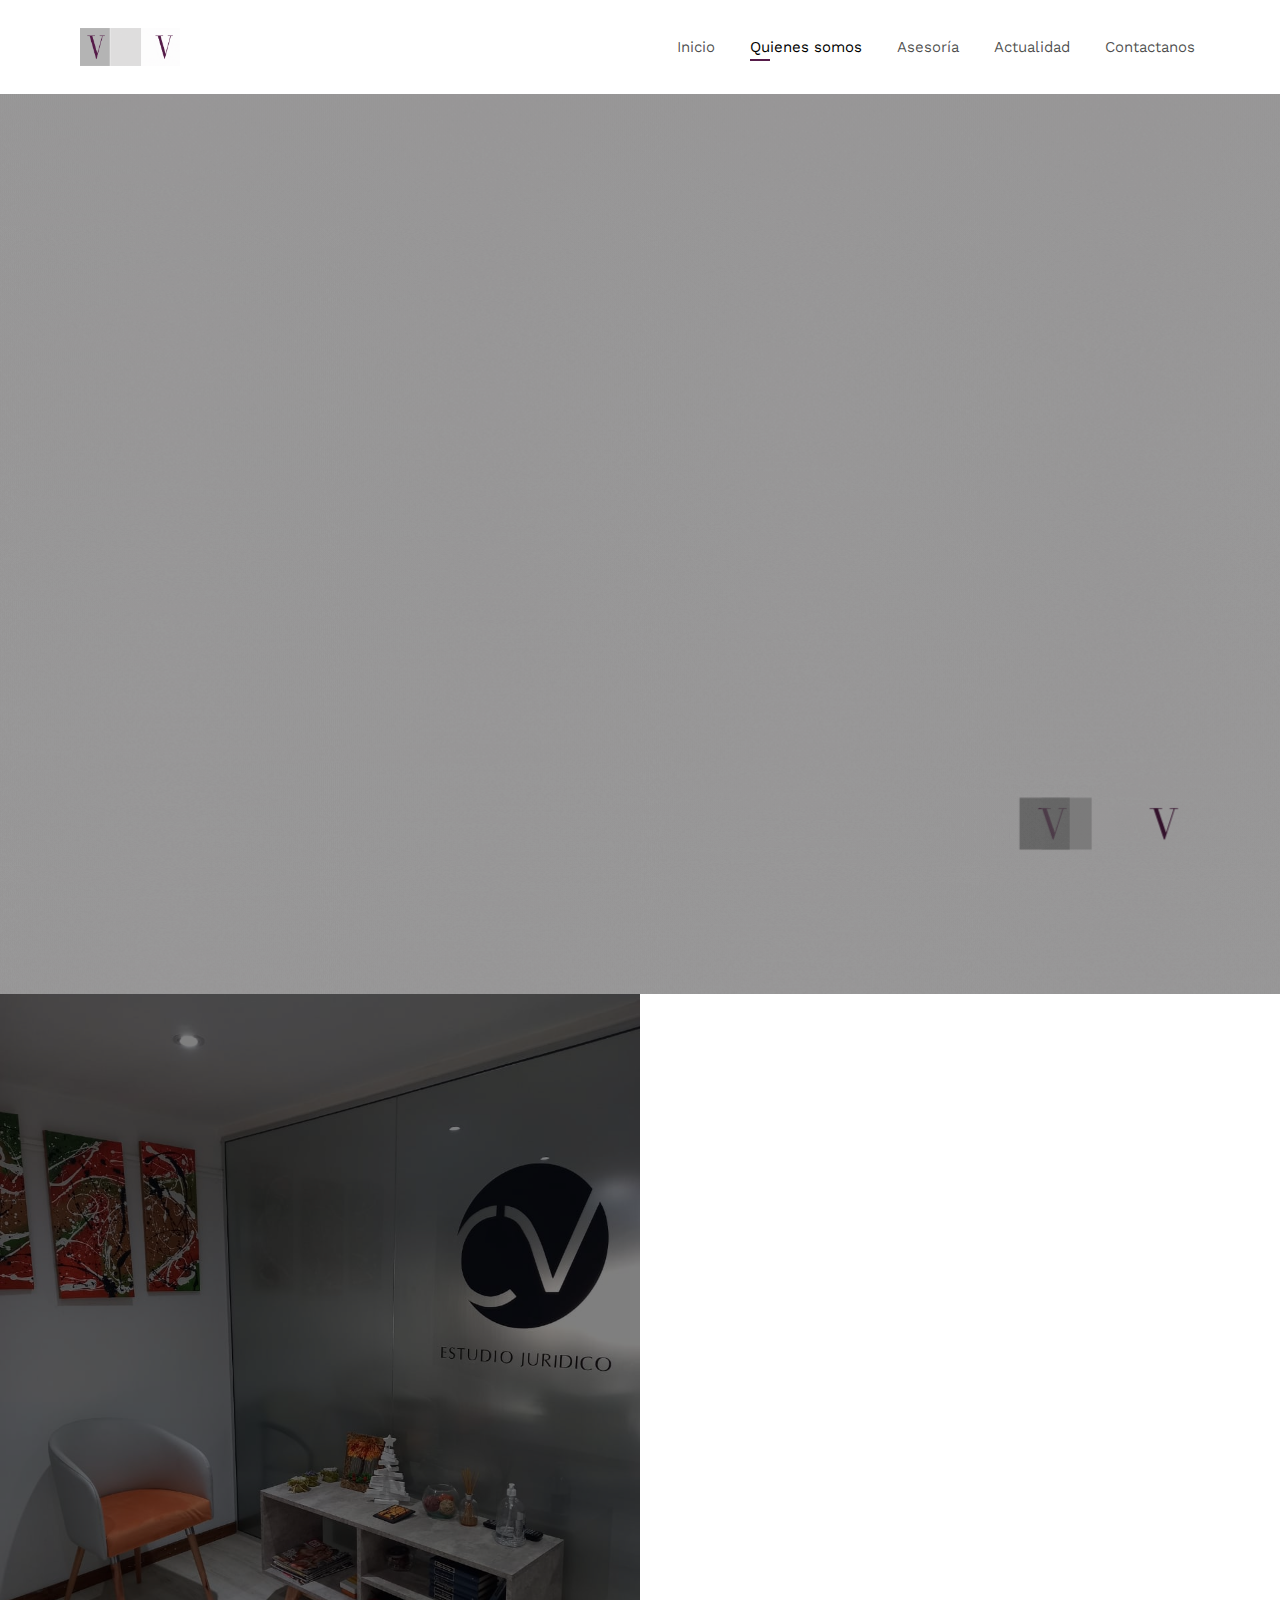
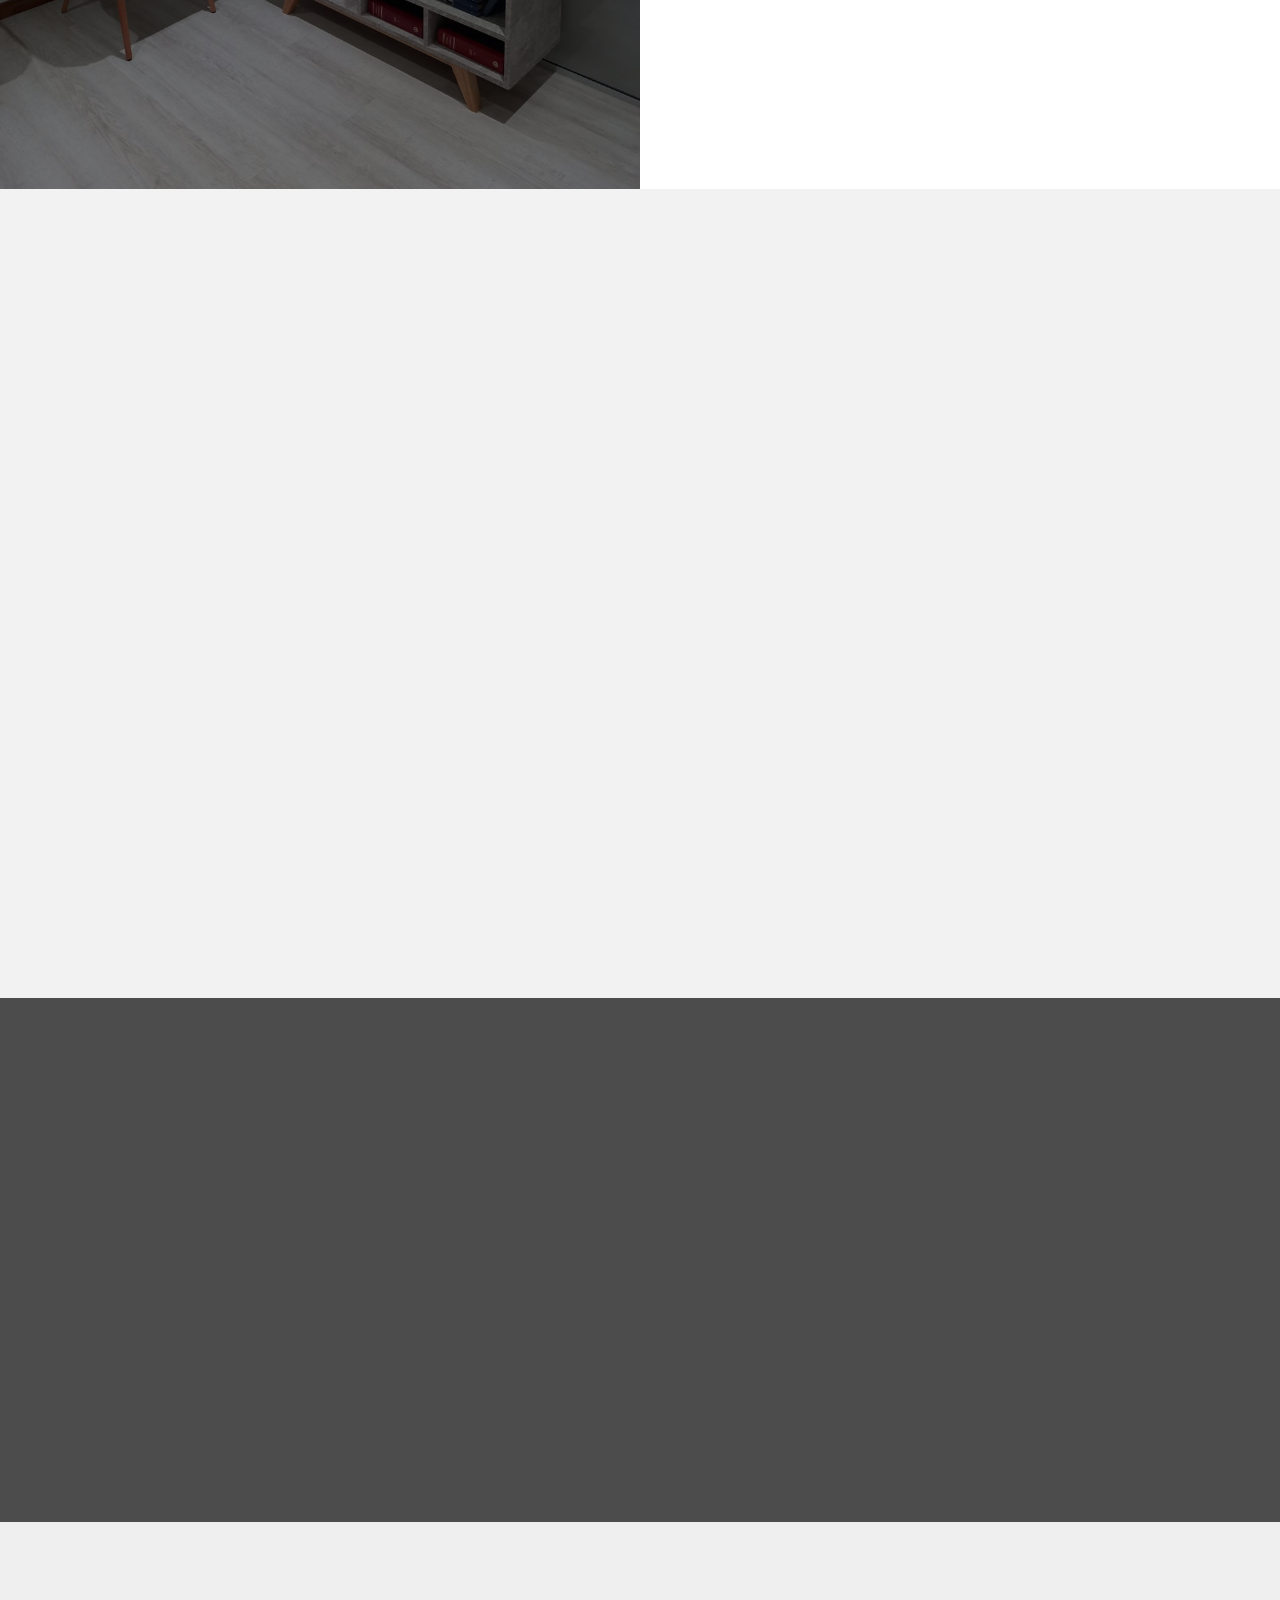
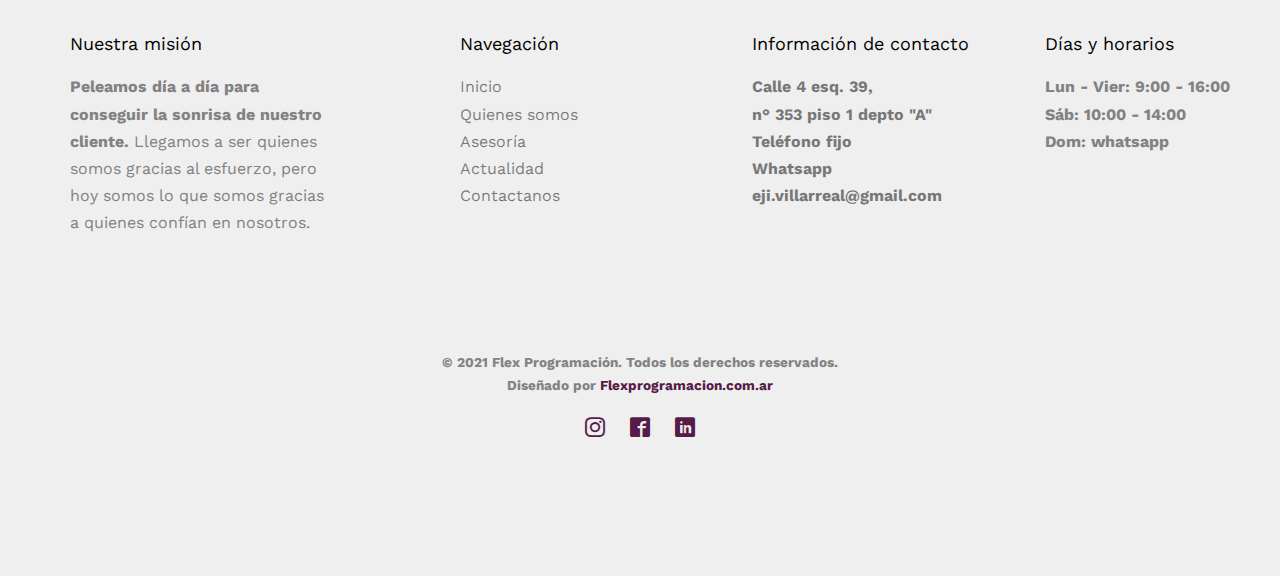
==== commit edc7178e: "Add files via upload" ====
--- a/about.html
+++ b/about.html
@@ -143,8 +143,10 @@
 			<div class="row animate-box">
 				<div class="col-md-8 col-md-offset-2 text-center fh5co-heading">
 					<h2>Nuestra oficina</h2>
-					<p>Ubicada en la <a href="https://goo.gl/maps/TqxLj8jyQN9KVodB8"><b>calle 4 esq. 39, n° 353 piso 1 depto "A"</b></a>
-						 seguir con alguna descripcion basica del estudio.
+					<p>Ubicada en la <a href="https://goo.gl/maps/TqxLj8jyQN9KVodB8"><b>calle 4 esq. 39, n° 353 piso 1 depto "A",</b></a>
+						 cuenta con una <a target="_blank"><b>recepción</b></a> amplia y cómoda mientras que en nuestra
+						 <a target="_blank"><b>sala de reuniones</b></a>, perfectamente sonorizada para mayor privacidad, es donde llevamos a cabo
+						 <br>el trato personalizado de su causa.
 					</p>
 				</div>
 			</div>
@@ -154,23 +156,20 @@
 						<img src="images/image102.jpg" alt="recepcion estudio juridico integral derecho abogacia">
 						<h3>Recepción</h3>
 						<strong class="role">Counsel</strong>
-						<p>Quos quia provident consequuntur culpa facere ratione maxime commodi voluptates id repellat velit eaque aspernatur expedita. Possimus itaque adipisci.</p>
 					</div>
 				</div>
 				<div class="col-md-4 col-sm-4 text-center animate-box" data-animate-effect="fadeIn">
 					<div class="fh5co-staff">
-						<img src="images/image32.jpg" alt="Free HTML5 Templates by gettemplates.co">
+						<img src="images/image32.jpg" alt="sala reuniones abogacia empresas derecho">
 						<h3>Sala de reuniones</h3>
 						<strong class="role">Head of International Practice</strong>
-						<p>Quos quia provident consequuntur culpa facere ratione maxime commodi voluptates id repellat velit eaque aspernatur expedita. Possimus itaque adipisci.</p>
 					</div>
 				</div>
 				<div class="col-md-4 col-sm-4 text-center animate-box" data-animate-effect="fadeIn">
 					<div class="fh5co-staff">
-						<img src="images/user-2.jpg" alt="Free HTML5 Templates by gettemplates.co">
+						<img src="images/despacho.jpg" alt="despacho abogados estudio juridico leyes">
 						<h3>Despacho</h3>
 						<strong class="role">Managing Partner, Attorney</strong>
-						<p>Quos quia provident consequuntur culpa facere ratione maxime commodi voluptates id repellat velit eaque aspernatur expedita. Possimus itaque adipisci.</p>
 					</div>
 				</div>
 			</div>
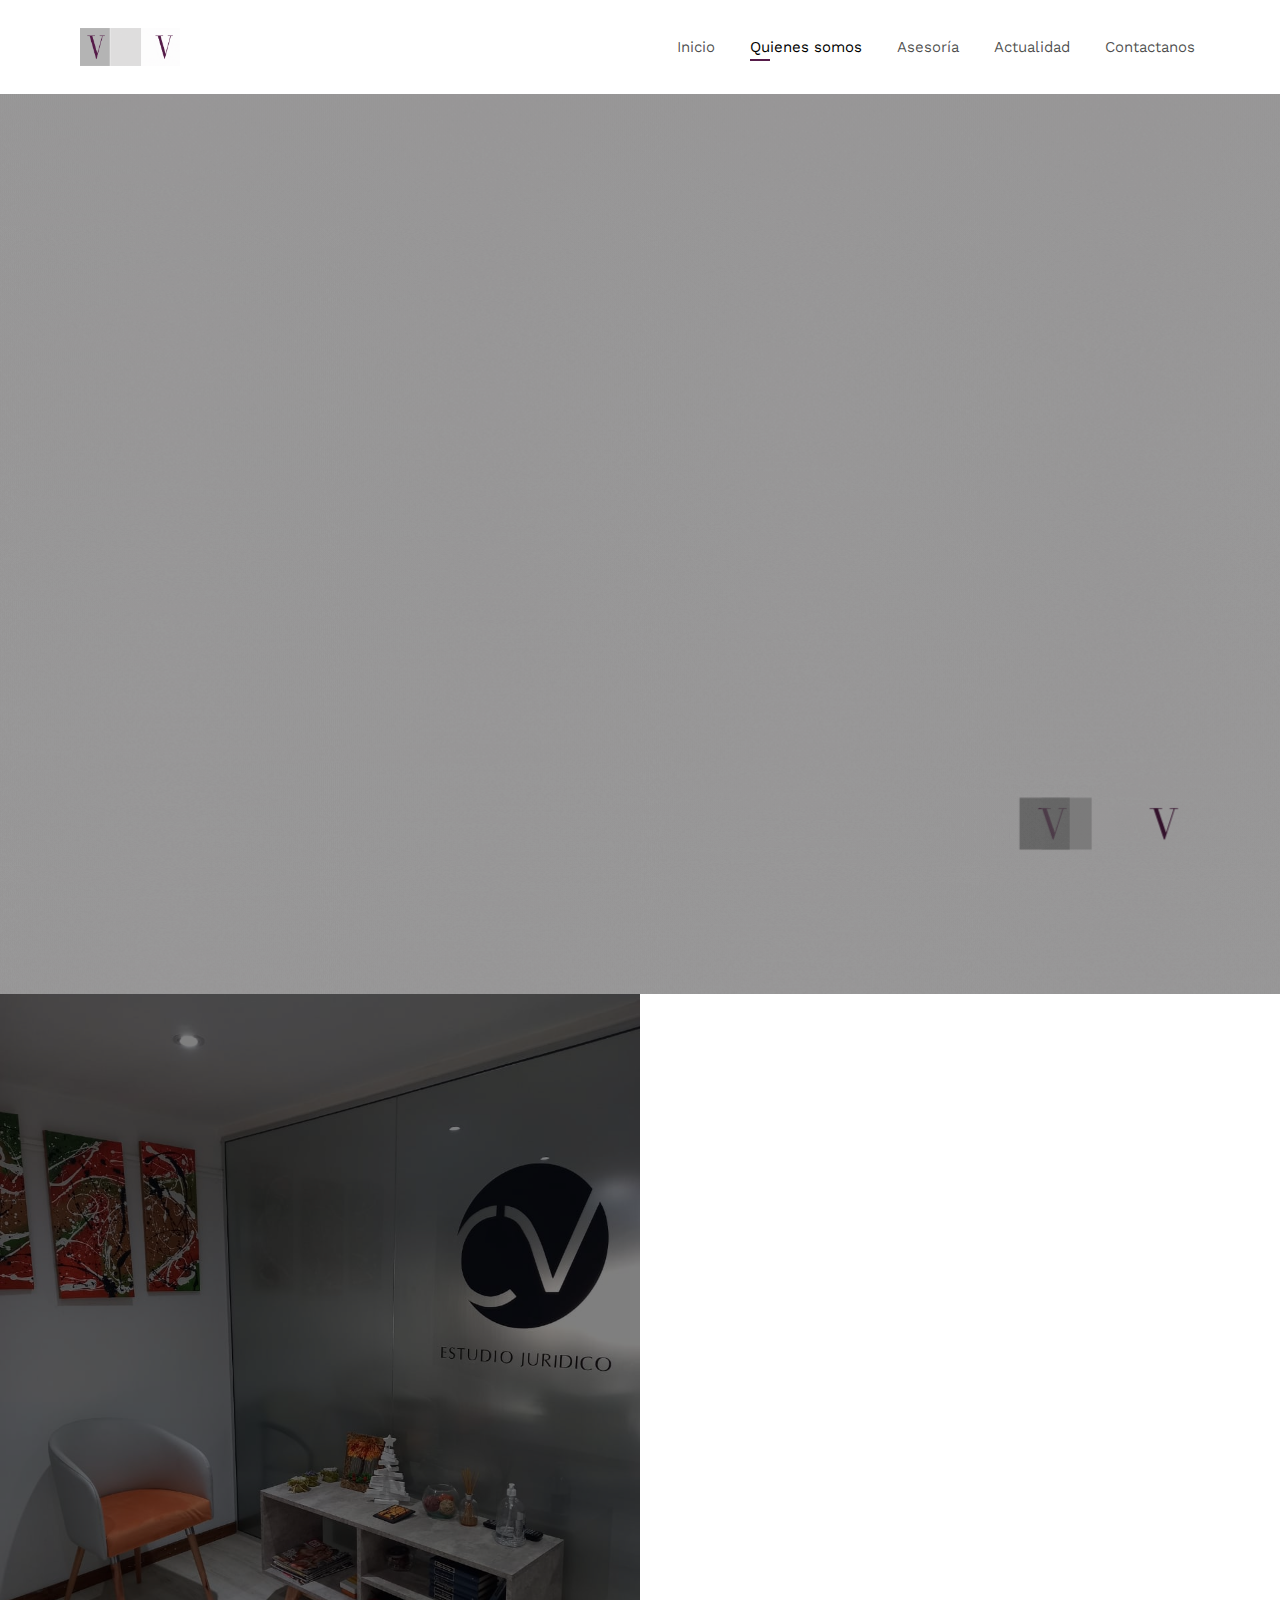
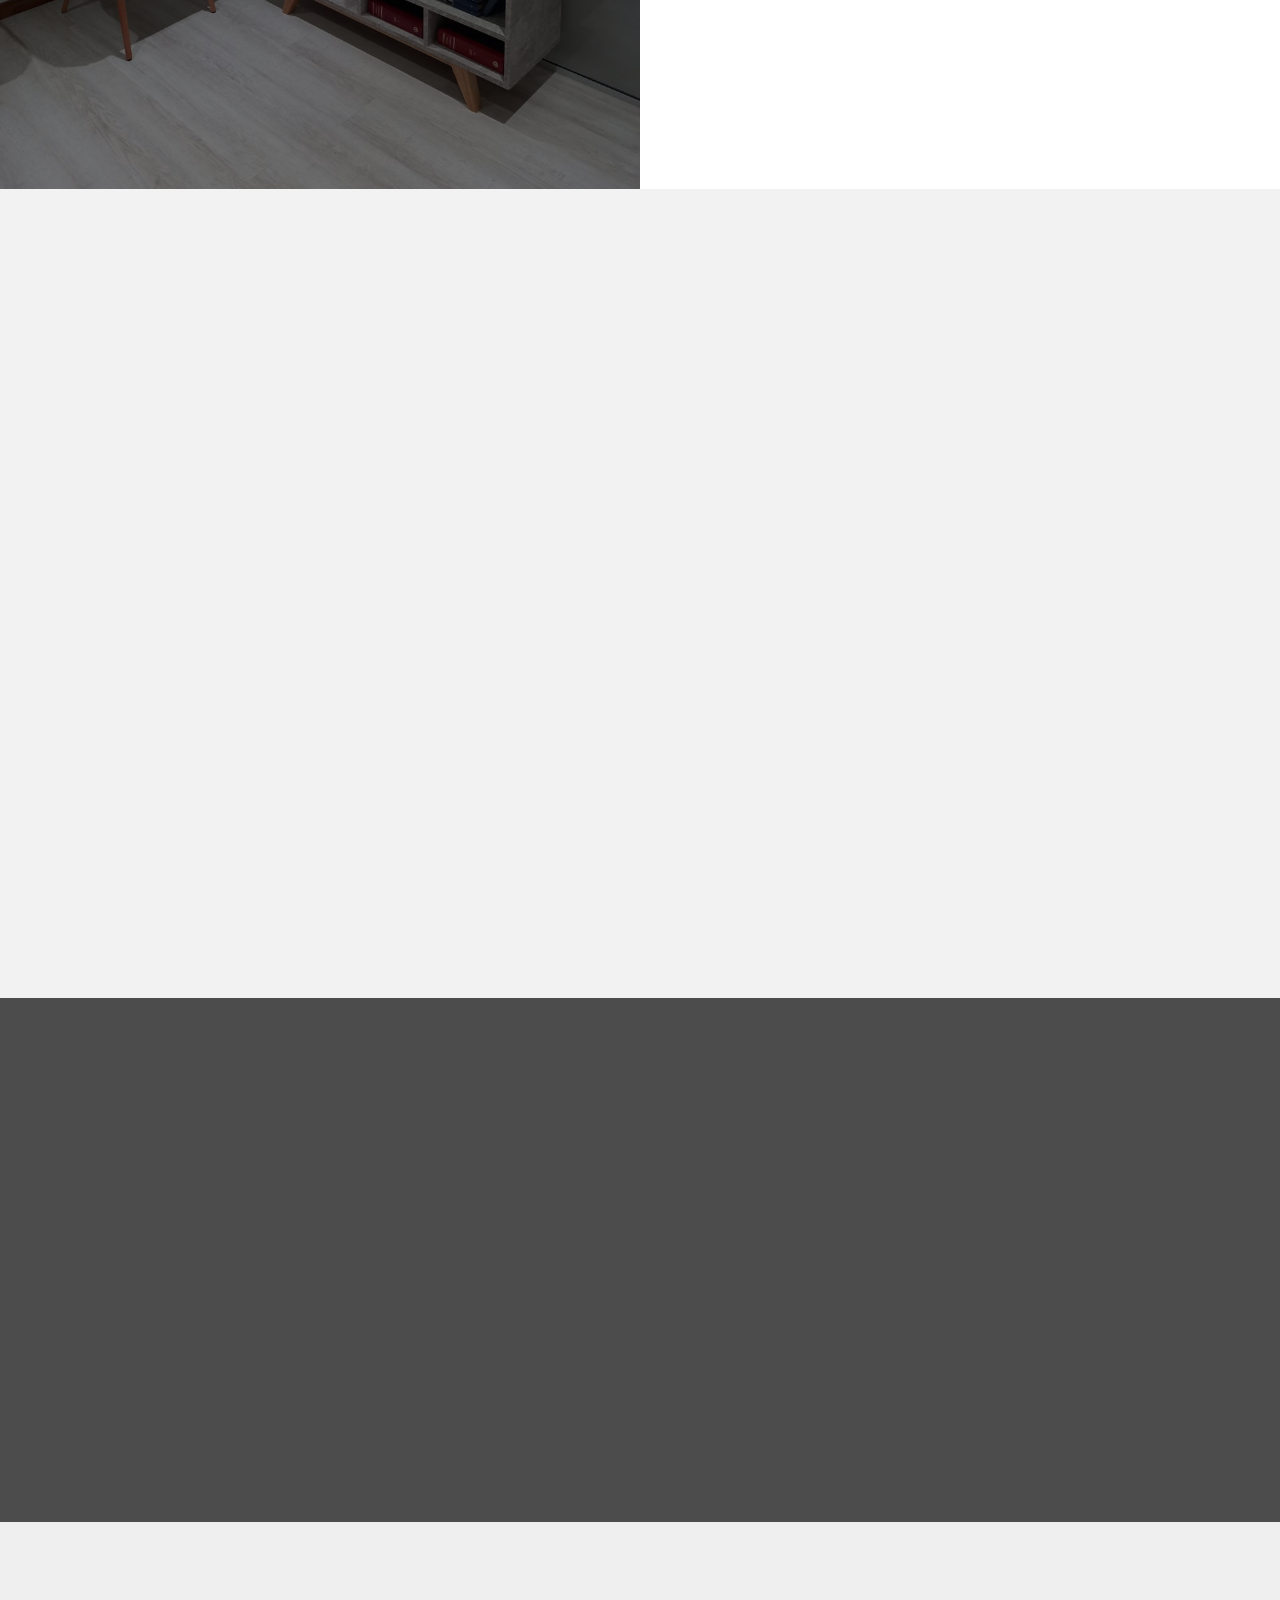
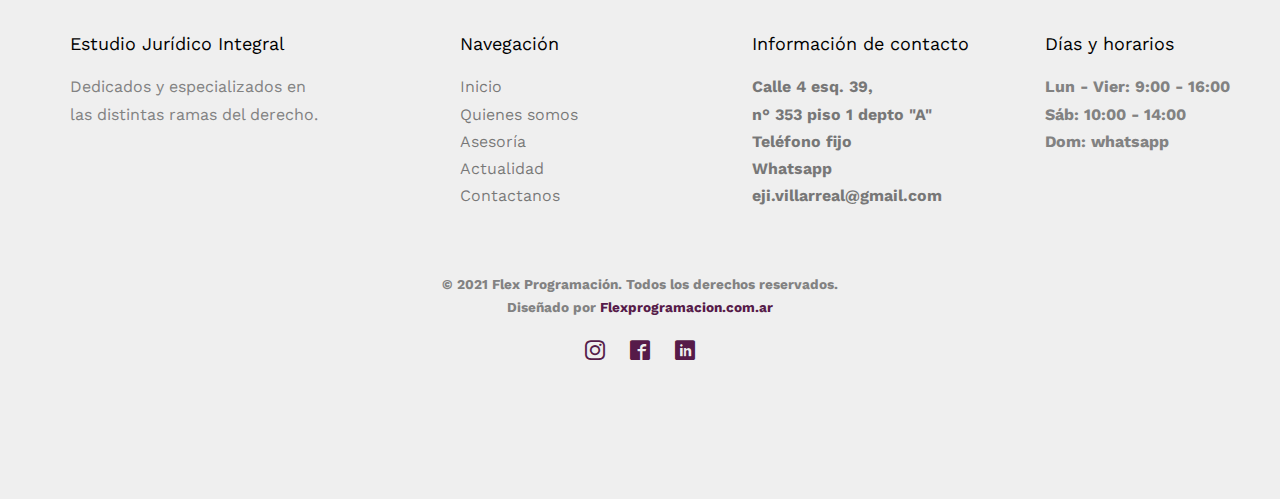
==== commit b9f4a020: "Add files via upload" ====
--- a/about.html
+++ b/about.html
@@ -200,9 +200,8 @@
 		<div class="container">
 			<div class="row row-pb-md">
 				<div class="col-md-3 fh5co-widget">
-					<h4>Nuestra misión</h4>
-					<p><b>Peleamos día a día para conseguir la sonrisa de nuestro cliente.</b> Llegamos a ser quienes somos gracias al
-						 esfuerzo, pero hoy somos lo que somos gracias a quienes confían en nosotros.</p>
+					<h4>Estudio Jurídico Integral</h4>
+					<p>Dedicados y especializados en las distintas ramas del derecho.</p>
 				</div>
 				<div class="col-md-3 col-md-push-1">
 					<h4>Navegación</h4>
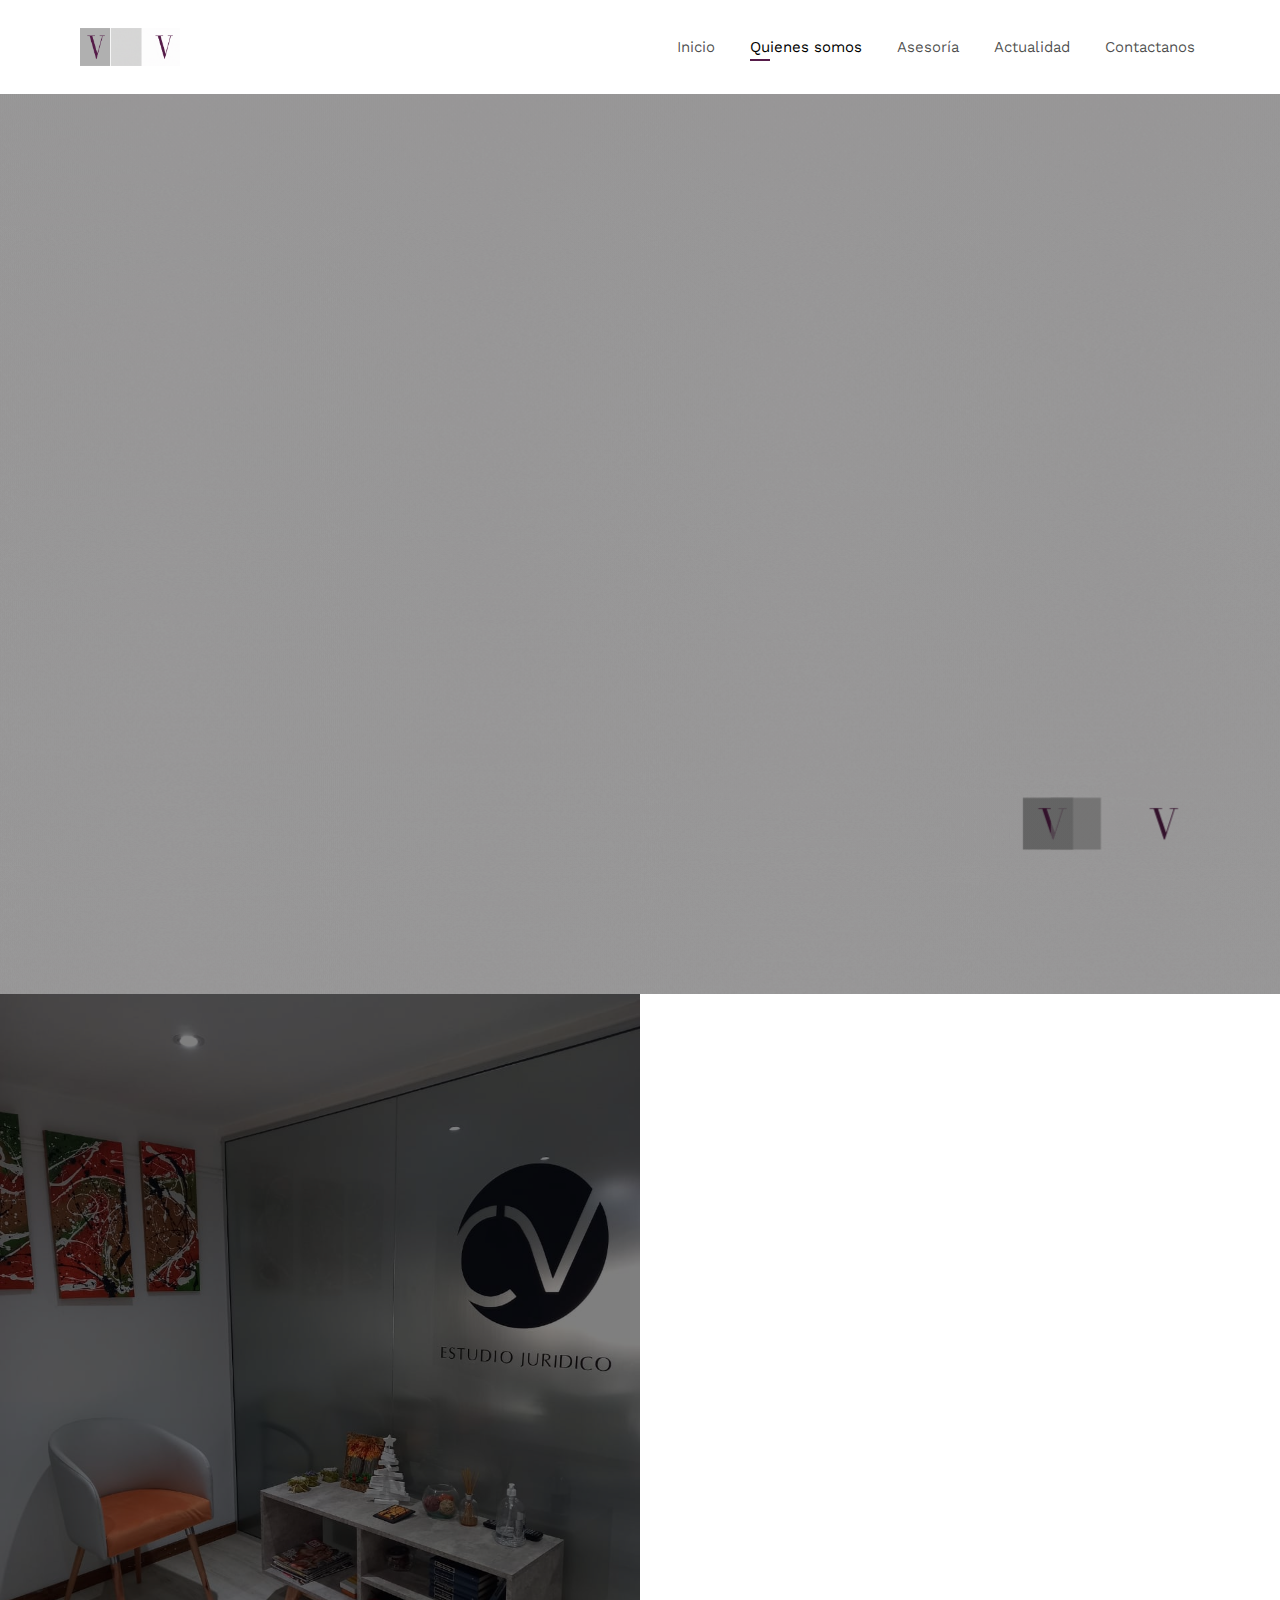
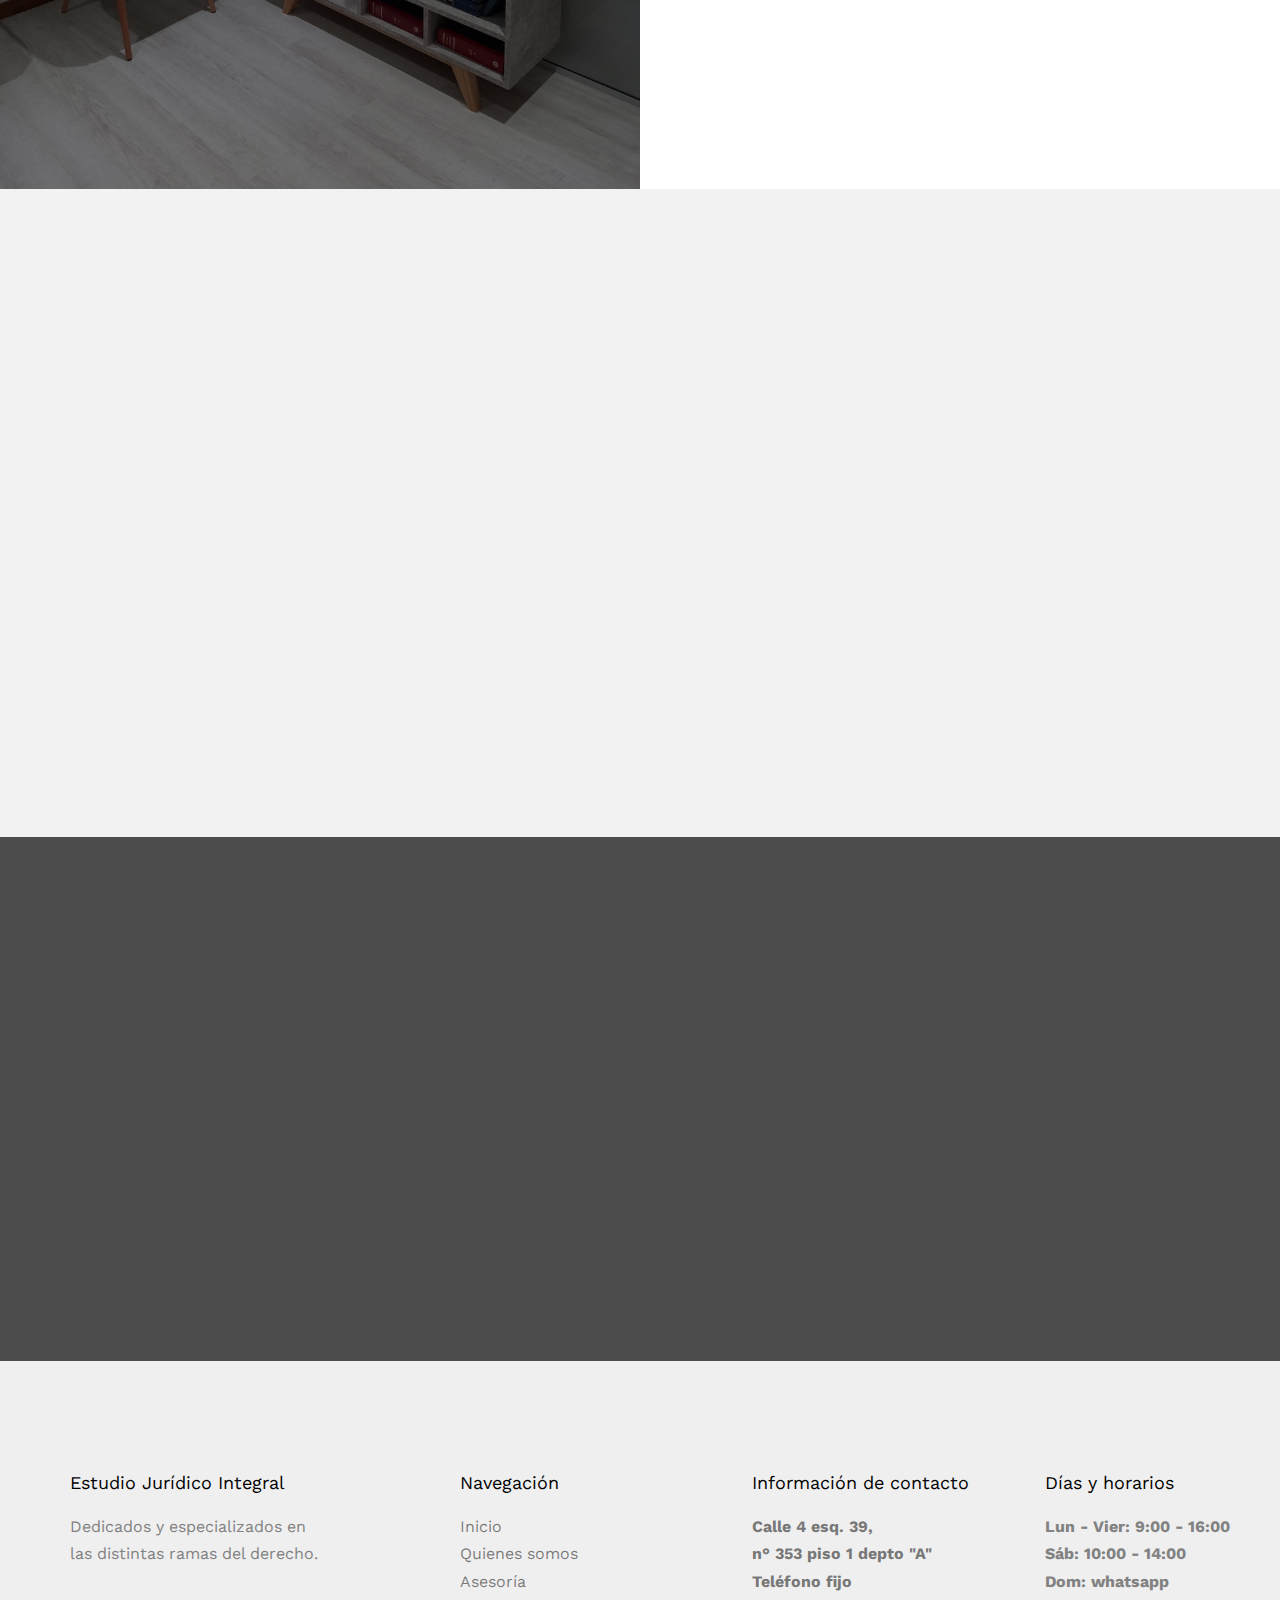
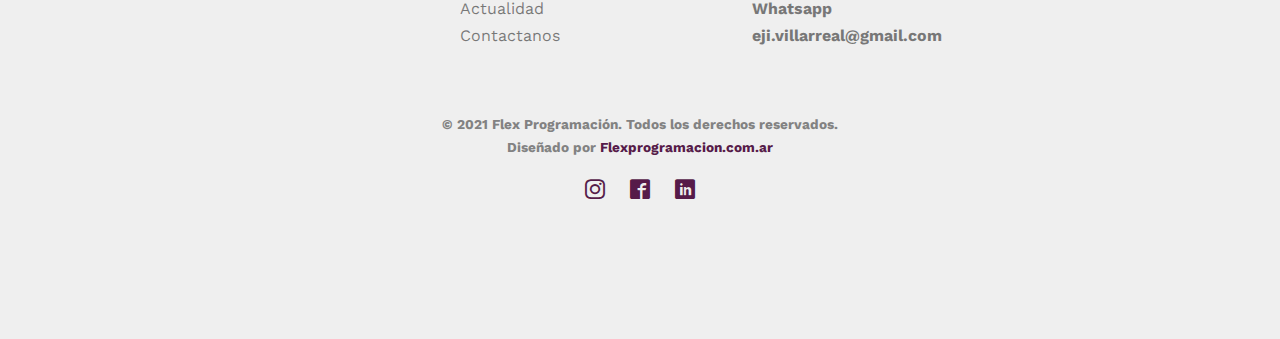
==== commit d5805afd: "Add files via upload" ====
--- a/about.html
+++ b/about.html
@@ -56,7 +56,7 @@
 
 	<div class="fh5co-loader"></div>
 <!--Inicio NAV -->
-	<div id="page">
+ <div id="page">
 	<nav class="fh5co-nav" role="navigation">
 		<div class="top-menu fixed-top">
 			<div class="container">
@@ -142,12 +142,7 @@
 		<div class="container">
 			<div class="row animate-box">
 				<div class="col-md-8 col-md-offset-2 text-center fh5co-heading">
-					<h2>Nuestra oficina</h2>
-					<p>Ubicada en la <a href="https://goo.gl/maps/TqxLj8jyQN9KVodB8"><b>calle 4 esq. 39, n° 353 piso 1 depto "A",</b></a>
-						 cuenta con una <a target="_blank"><b>recepción</b></a> amplia y cómoda mientras que en nuestra
-						 <a target="_blank"><b>sala de reuniones</b></a>, perfectamente sonorizada para mayor privacidad, es donde llevamos a cabo
-						 <br>el trato personalizado de su causa.
-					</p>
+					<h2><a href="#"></a>Nuestro estudio</h2>
 				</div>
 			</div>
 			<div class="row">
@@ -155,23 +150,21 @@
 					<div class="fh5co-staff">
 						<img src="images/image102.jpg" alt="recepcion estudio juridico integral derecho abogacia">
 						<h3>Recepción</h3>
-						<strong class="role">Counsel</strong>
 					</div>
 				</div>
 				<div class="col-md-4 col-sm-4 text-center animate-box" data-animate-effect="fadeIn">
 					<div class="fh5co-staff">
 						<img src="images/image32.jpg" alt="sala reuniones abogacia empresas derecho">
 						<h3>Sala de reuniones</h3>
-						<strong class="role">Head of International Practice</strong>
 					</div>
 				</div>
 				<div class="col-md-4 col-sm-4 text-center animate-box" data-animate-effect="fadeIn">
 					<div class="fh5co-staff">
 						<img src="images/despacho.jpg" alt="despacho abogados estudio juridico leyes">
-						<h3>Despacho</h3>
-						<strong class="role">Managing Partner, Attorney</strong>
-					</div>
-				</div>
+						<h3>Oficina privada</h3>
+					</div>
+				</div>
+			 </div>
 			</div>
 		</div>
 	</div>
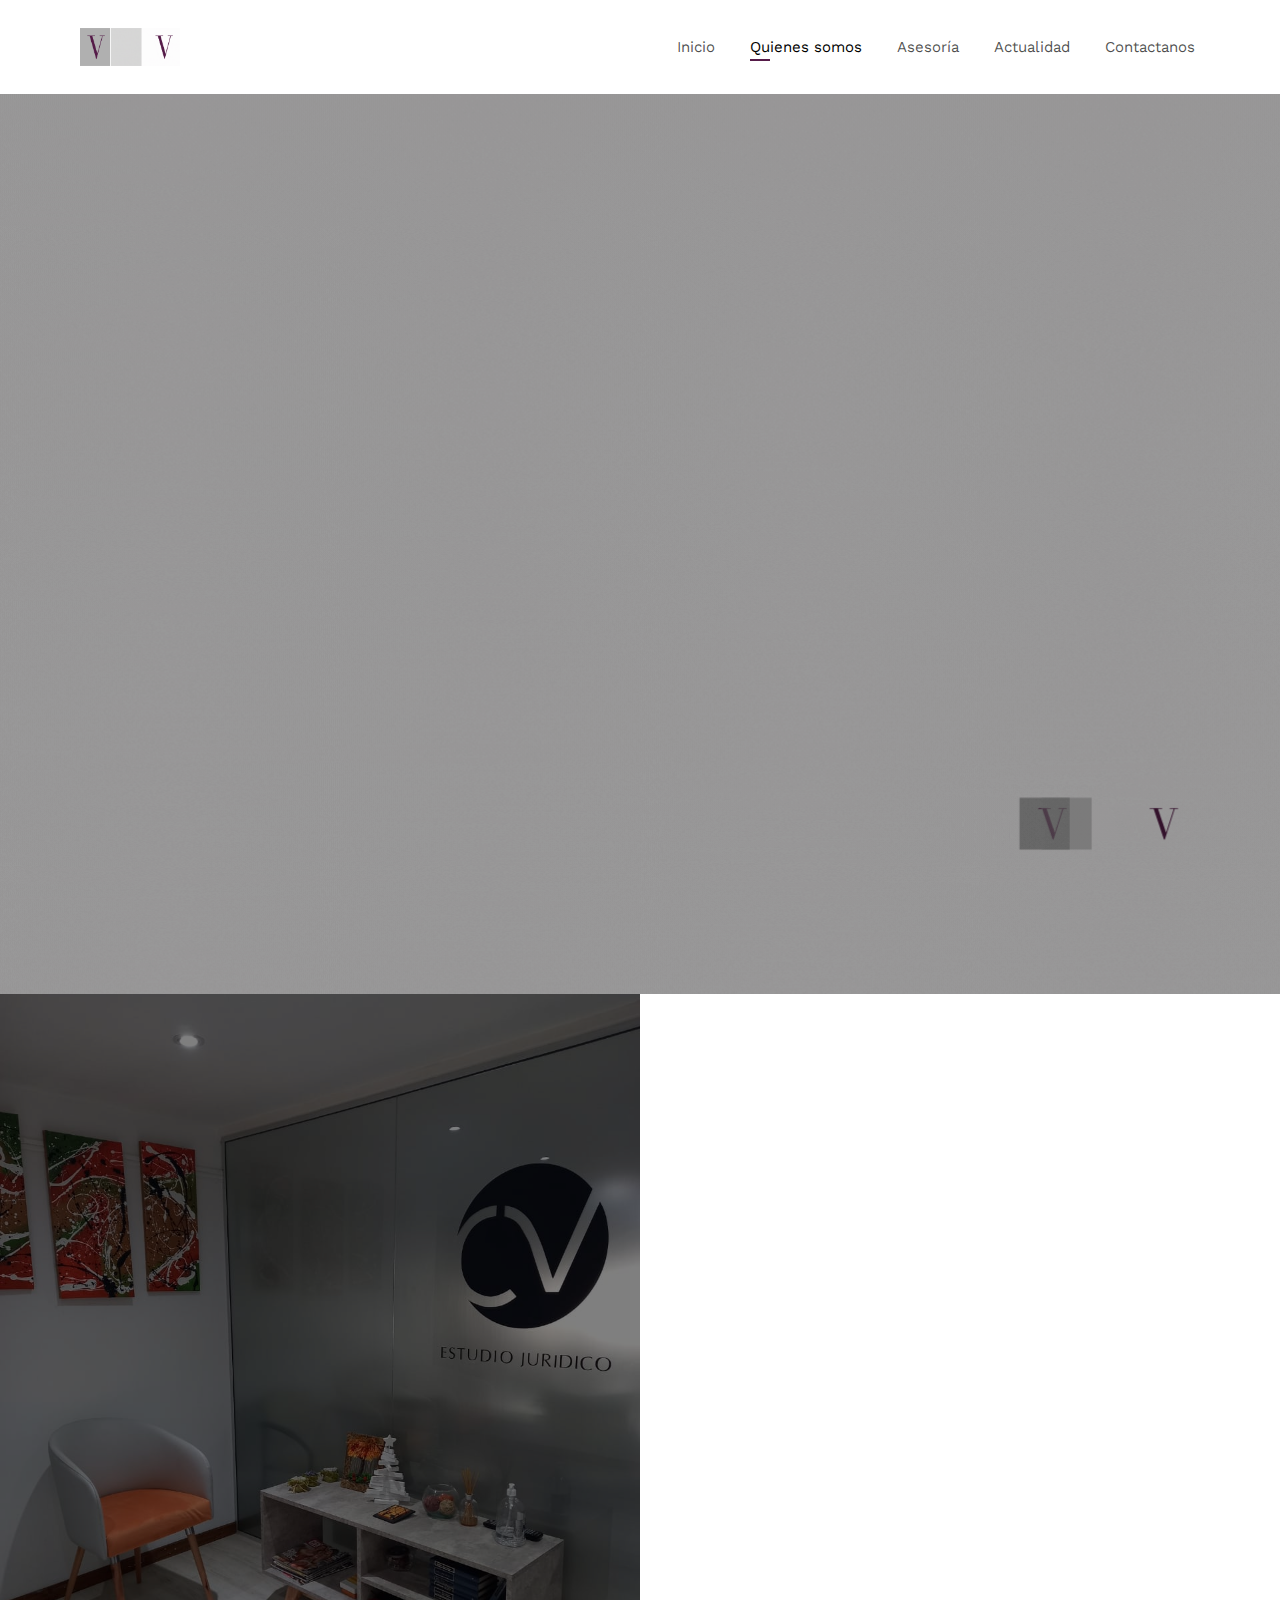
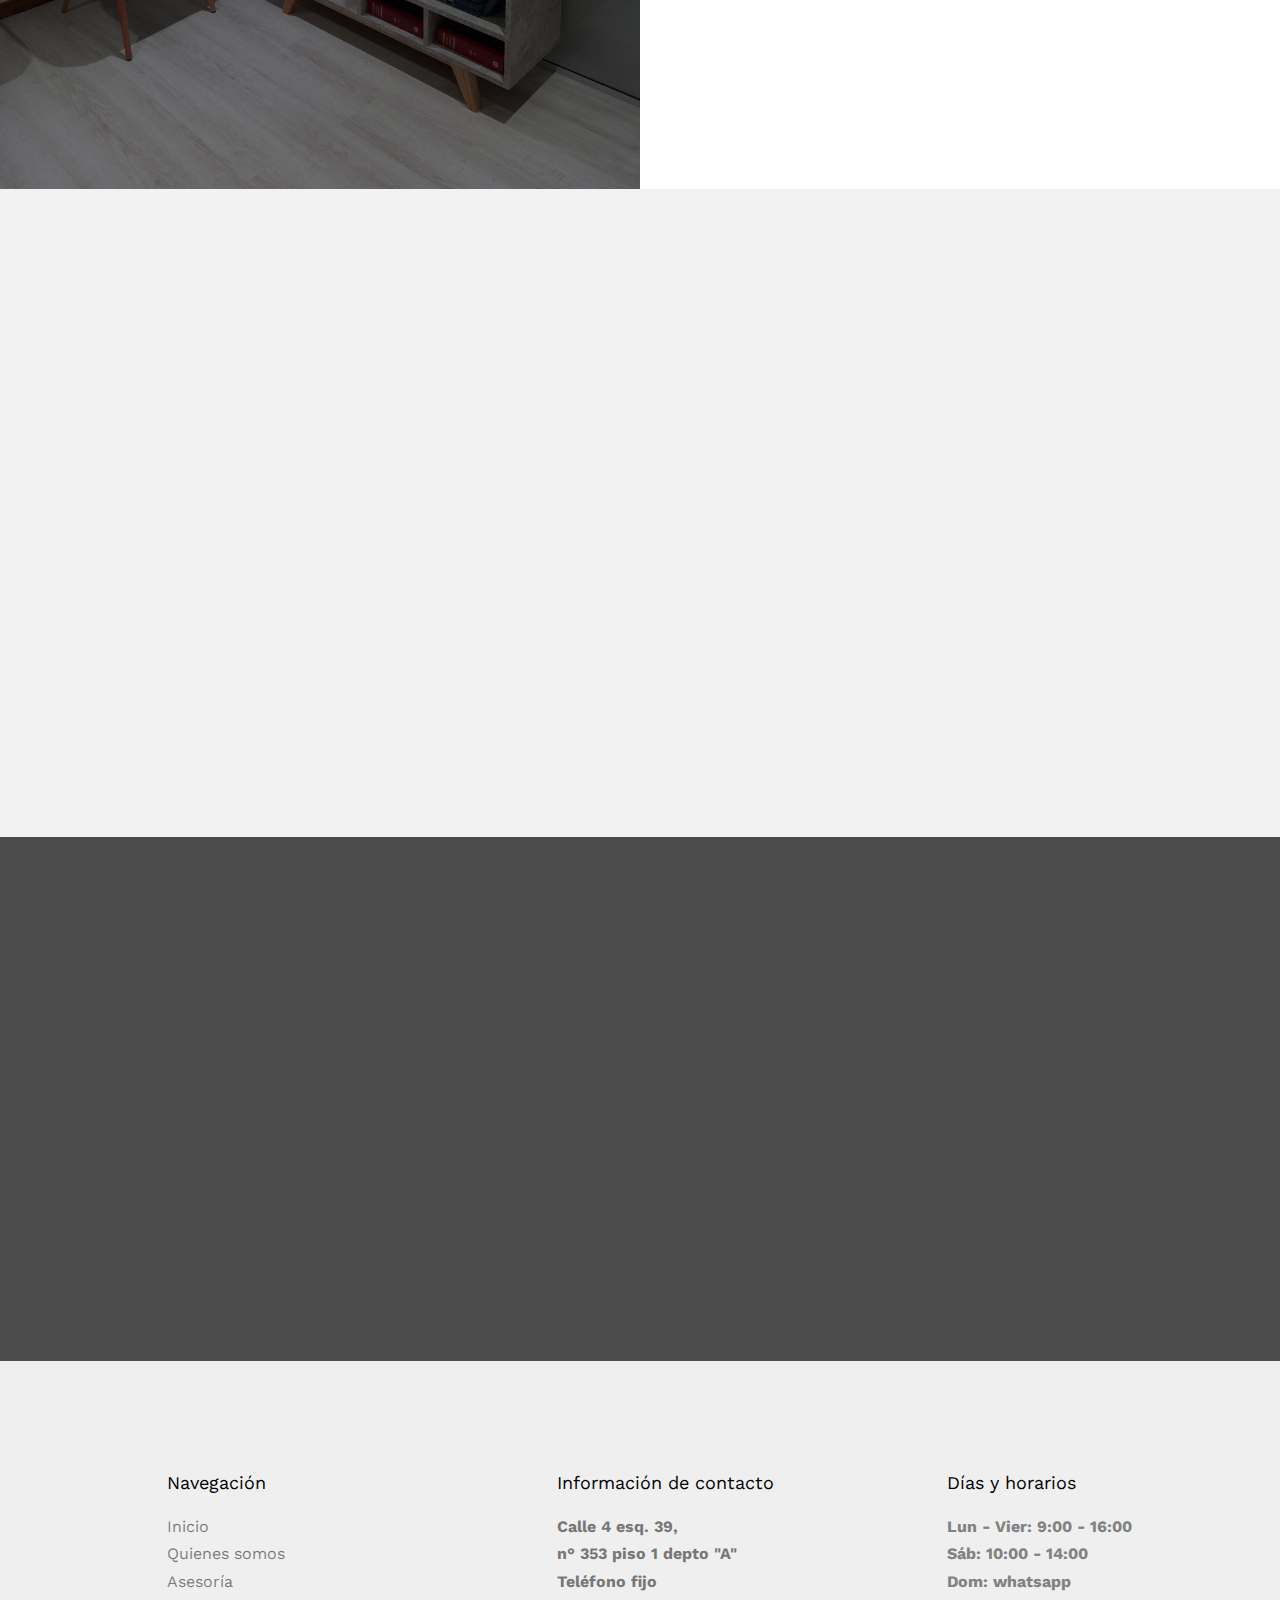
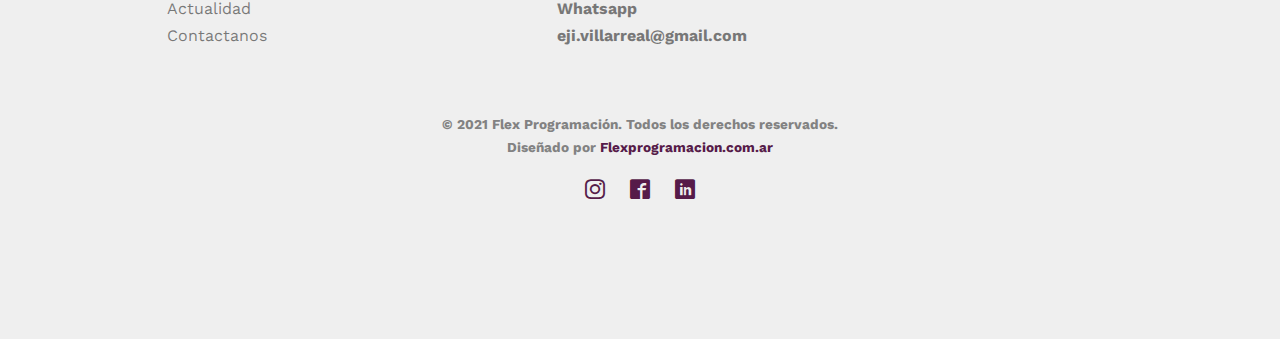
==== commit a9ae8b76: "Add files via upload" ====
--- a/about.html
+++ b/about.html
@@ -3,13 +3,13 @@
 	<head>
 	<meta charset="utf-8">
 	<meta http-equiv="X-UA-Compatible" content="IE=edge">
-	<link rel="icon" href="images\logo.jpg" type="image/jpg">
-	<title>EJI Villarreal</title>
+	<link rel="icon" href="images\logo.ico" type="image/jpg">
+	<title>Estudio Jurídico Integral Villarreal</title>
 	<meta name="viewport" content="width=device-width, initial-scale=1">
-	<meta name="description" content="Estudio Jurídico Integral Villarreal" />
-	<meta name="keywords" content="estudio, jurídico, integral, abogacia, justicia, derecho, juicio" />
+	<meta name="description" content="Estudio Juridico Integral dedicado y especializado en las distintas ramas del derecho" />
+	<meta name="keywords" content="estudio juridico la plata, derecho empresarial, derecho penal, abogados la plata, juicio laboral" />
 	<meta property="og:image:secure_url" itemprop="image" content="https://gnfreytes.github.io/ejivillarreal/images/logo.jpg">
-	<meta name="author" content="Gustavo-Freytes" />
+	<meta name="author" content="Gustavo Freytes" />
 
   	<!-- Facebook and Twitter integration -->
 	<meta property="og:title" content=""/>
@@ -167,7 +167,7 @@
 			 </div>
 			</div>
 		</div>
-	</div>
+
 
 <!-- Inicio Consulta -->
 		<div id="fh5co-started" style="background-image:url(images\recepcion2.jpg);">
@@ -192,11 +192,7 @@
 	<footer id="fh5co-footer" role="contentinfo">
 		<div class="container">
 			<div class="row row-pb-md">
-				<div class="col-md-3 fh5co-widget">
-					<h4>Estudio Jurídico Integral</h4>
-					<p>Dedicados y especializados en las distintas ramas del derecho.</p>
-				</div>
-				<div class="col-md-3 col-md-push-1">
+				<div class="col-md-4 col-md-push-1">
 					<h4>Navegación</h4>
 					<ul class="fh5co-footer-links">
 						<li><a href="#">Inicio</a></li>
@@ -206,18 +202,17 @@
 						<li><a href="contact.html">Contactanos</a></li>
 					</ul>
 				</div>
-
-				<div class="col-md-3 col-md-push-1">
+				<div class="col-md-4 col-md-push-1">
 					<h4>Información de contacto</h4>
 					<ul class="fh5co-footer-links">
-						<li><a href="https://goo.gl/maps/TqxLj8jyQN9KVodB8"><b>Calle 4 esq. 39, <br> n° 353 piso 1 depto "A"</b></li>
+						<li><a href="https://goo.gl/maps/TqxLj8jyQN9KVodB8" rel="nofollow"><b>Calle 4 esq. 39, <br> n° 353 piso 1 depto "A"</b></li>
 						<li><a href="tel://2214212313"><b>Teléfono fijo</a></li>
-						<li><a href="https://api.whatsapp.com/send?phone=+5492214887107"><b>Whatsapp</a></li>
-						<li><a href="mailto:eji.villarreal@gmail.com">eji.villarreal@gmail.com</a></li>
+						<li><a href="https://api.whatsapp.com/send?phone=+5492214887107" rel="nofollow"><b>Whatsapp</a></li>
+						<li><a href="mailto:eji.villarreal@gmail.com" rel="nofollow">eji.villarreal@gmail.com</a></li>
 					</ul>
 				</div>
 
-				<div class="col-md-3 col-md-push-1">
+				<div class="col-md-4 col-md-push-1">
 					<h4>Días y horarios</h4>
 					<ul class="fh5co-footer-links">
 						<li>Lun - Vier: 9:00 - 16:00</li>
--- a/css/style.css
+++ b/css/style.css
@@ -390,7 +390,7 @@
   font-size: 18px;
 }
 #fh5co-hero .flexslider .slider-text > .slider-text-inner .btn:hover {
-  background: #B497D6 !important;
+  background: #A6A6A6 !important;
   -webkit-box-shadow: 0px 14px 30px -15px rgba(0, 0, 0, 0.75) !important;
   -moz-box-shadow: 0px 14px 30px -15px rgba(0, 0, 0, 0.75) !important;
   box-shadow: 0px 14px 30px -15px rgba(0, 0, 0, 0.75) !important;
@@ -476,9 +476,16 @@
   -ms-border-radius: 50%;
   border-radius: 50%;
 }
+
+.fh5co-counters .icon :hover {
+ background: #A6A6A6;
+ transition: 0.6s;
+}
+
 .fh5co-counters .counter-wrap {
   border: 1px solid red !important;
 }
+
 .fh5co-counters .fh5co-counter {
   font-size: 40px;
   display: block;
@@ -602,7 +609,7 @@
   box-shadow: 0px 14px 30px -15px rgba(0, 0, 0, 0.75);
 }
 .services:hover .icon, .services:focus .icon {
-  background: #007CB9;
+  background: #A6A6A6;
   -webkit-box-shadow: 0px 5px 0px 0px rgba(0, 0, 0, 0.13);
   -moz-box-shadow: 0px 5px 0px 0px rgba(0, 0, 0, 0.13);
   -ms-box-shadow: 0px 5px 0px 0px rgba(0, 0, 0, 0.13);
@@ -870,6 +877,7 @@
   -moz-border-radius: 50%;
   -ms-border-radius: 50%;
   border-radius: 50%;
+
 }
 .fh5co-staff h3 {
   font-size: 24px;
@@ -938,8 +946,7 @@
 }
 #fh5co-started .btn {
   height: 54px;
-  border: none !important;
-  background: #F95959;
+  background: #561B49;
   color: #fff;
   font-size: 16px;
   text-transform: uppercase;
@@ -1333,11 +1340,11 @@
 .btn-primary {
   background: #561B49;
   color: #fff;
-  border: 2px solid #B497D6;
+  border: 2px solid #A6A6A6;
 }
 .btn-primary:hover, .btn-primary:focus, .btn-primary:active {
-  background: #B497D6 !important;
-  border-color: #B497D6 !important;
+  background: #A6A6A6 !important;
+  border-color: #A6A6A6 !important;
 }
 .btn-primary.btn-outline {
   background: transparent;
